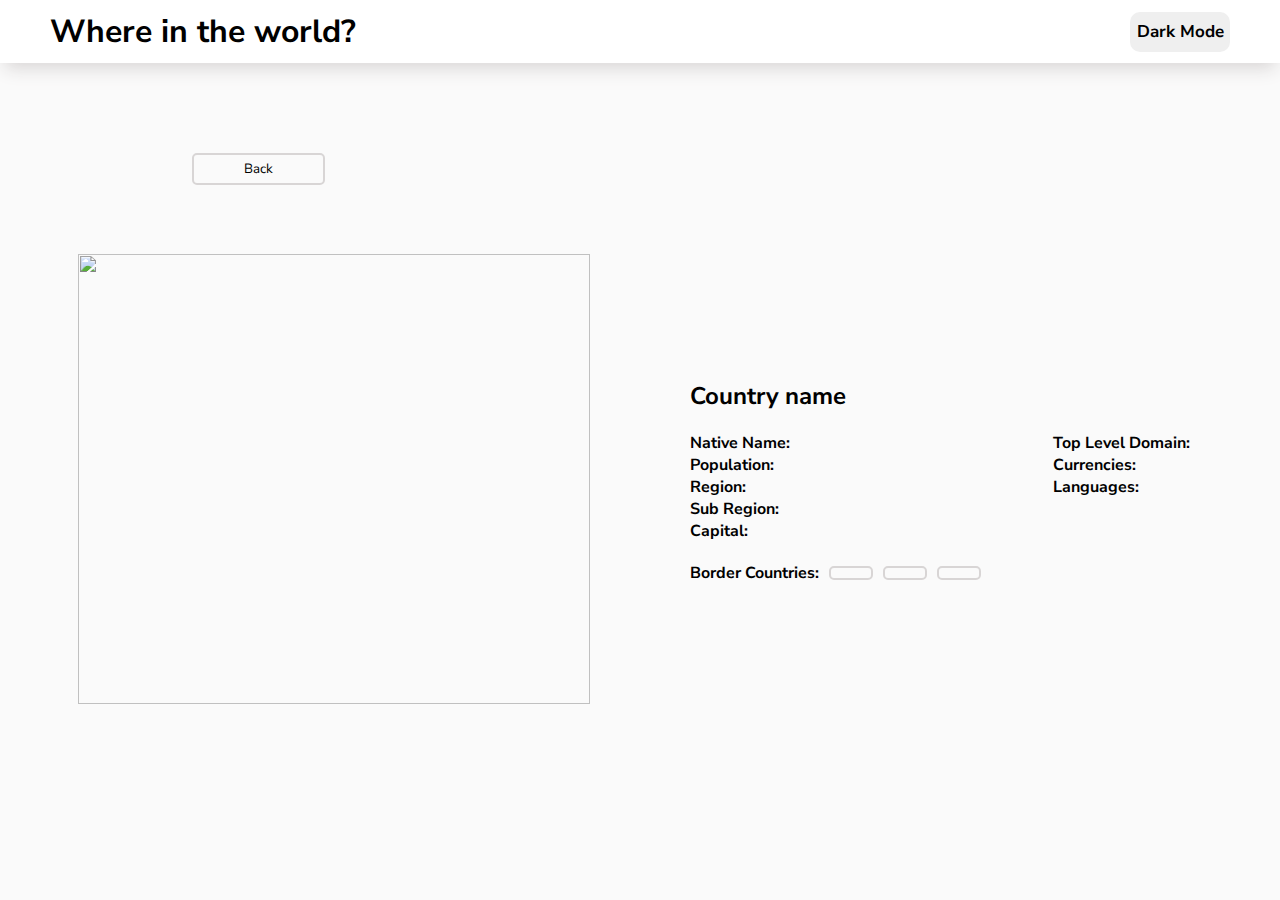
==== country.html @ fa60be7a "adding the first version" ====
<!DOCTYPE html>
<html lang="en">

<head>
    <meta charset="UTF-8">
    <meta http-equiv="X-UA-Compatible" content="IE=edge">
    <meta name="viewport" content="width=device-width, initial-scale=1.0">
    <link rel="preconnect" href="https://fonts.googleapis.com">
    <link rel="preconnect" href="https://fonts.gstatic.com" crossorigin>
    <link href="https://fonts.googleapis.com/css2?family=Nunito+Sans:wght@300&display=swap" rel="stylesheet">
    <link href="css/country.css" rel="stylesheet">
    <link href="css/light-mode.css" rel="stylesheet">
    
    <title>Document</title>

</head>

<body>
    <header>
        <h1>Where in the world?</h1>
        <button>Dark Mode</button>
    </header>
    <button id="back">Back</button>
    <main>
        <section>
            <img src="https://www.dickson-constant.com/medias/images/catalogue/api/m654-grey-680.jpg" />
        </section>
        <section class="description">
            <h2>Country name</h2>
            <div>
                <article class="list">
                    <ul type="none">
                        <li><b>Native Name: </b></li>
                        <li><b>Population: </b></li>
                        <li><b>Region: </b></li>
                        <li><b>Sub Region: </b></li>
                        <li><b>Capital: </b></li>
                    </ul>
                </article>
                <article class="list">
                    <ul type="none">
                        <li><b>Top Level Domain: </b></li>
                        <li><b>Currencies: </b></li>
                        <li><b>Languages: </b></li>
                    </ul>
                </article>
            </div>
            <nav>
                <h4>Border Countries: </h4>
                <button></button>
                <button></button>
                <button></button>
            </nav>
        </section>
    </main>
    <script src="./scripts/country.js"></script>
</body>

</html>
---- css/country.css ----
header {
  height: 7vh;
  padding: 0px 50px;
  display: -webkit-box;
  display: -ms-flexbox;
  display: flex;
  -webkit-box-orient: horizontal;
  -webkit-box-direction: normal;
      -ms-flex-direction: row;
          flex-direction: row;
  -webkit-box-align: center;
      -ms-flex-align: center;
          align-items: center;
  -webkit-box-pack: justify;
      -ms-flex-pack: justify;
          justify-content: space-between;
  width: 100%;
  position: relative;
  z-index: 10;
}

header button {
  border-width: 0;
  font-family: "Nunito Sans", sans-serif;
  font-weight: bolder;
  font-size: 17px;
  border-radius: 10px;
  height: 40px;
  width: 100px;
}

header button:hover {
  -webkit-transition: 0.5s;
  transition: 0.5s;
}

* {
  -webkit-box-sizing: border-box;
          box-sizing: border-box;
  margin: 0;
  padding: 0;
}

body {
  width: 100%;
  font-family: "Nunito Sans", sans-serif;
  background-color: #FAFAFA;
}

.dark-mode {
  background-color: #212E37;
  -webkit-box-shadow: 1px 1px 10px 5px #1F2E2D;
          box-shadow: 1px 1px 10px 5px #1F2E2D;
  color: #C4C8CE;
}

body .dark-mode {
  background-color: #2B3743;
}

img {
  width: 40vw;
  height: 50vh;
}

main {
  width: 100%;
  height: 93vh;
  display: -webkit-box;
  display: -ms-flexbox;
  display: flex;
  -webkit-box-pack: center;
      -ms-flex-pack: center;
          justify-content: center;
  -webkit-box-align: center;
      -ms-flex-align: center;
          align-items: center;
  gap: 100px;
}

main .description {
  display: -webkit-box;
  display: -ms-flexbox;
  display: flex;
  -webkit-box-orient: vertical;
  -webkit-box-direction: normal;
      -ms-flex-direction: column;
          flex-direction: column;
  gap: 20px;
}

main .description div {
  display: -webkit-box;
  display: -ms-flexbox;
  display: flex;
  width: 500px;
  -webkit-box-pack: justify;
      -ms-flex-pack: justify;
          justify-content: space-between;
  justify-items: space-between;
}

main .description nav {
  display: -webkit-inline-box;
  display: -ms-inline-flexbox;
  display: inline-flex;
  -webkit-box-align: center;
      -ms-flex-align: center;
          align-items: center;
  -webkit-box-pack: start;
      -ms-flex-pack: start;
          justify-content: flex-start;
  -ms-flex-wrap: wrap;
      flex-wrap: wrap;
  width: 40vw;
  gap: 10px;
}

main .description nav button {
  font-family: "Nunito Sans", sans-serif;
  background-color: #FAFAFA;
  border-radius: 5px;
  border-width: 2px;
  border-color: #d8d5d5;
  border-style: solid;
  padding: 5px 20px;
}

#back {
  position: absolute;
  margin: 10vh 15vw;
  font-family: "Nunito Sans", sans-serif;
  background-color: #FAFAFA;
  border-radius: 5px;
  border-width: 2px;
  border-color: #d8d5d5;
  border-style: solid;
  padding: 5px 50px;
}
/*# sourceMappingURL=country.css.map */
---- css/light-mode.css ----
body {
  background-color: #FAFAFA;
}

header {
  background-color: #FFFFFF;
  -webkit-box-shadow: 0px 10px 17px -5px #d8d5d5;
          box-shadow: 0px 10px 17px -5px #d8d5d5;
}

header button:hover {
  background-color: #2B3743;
  color: white;
}

body main .skeleton article {
  background-color: lightgrey;
}

section .cards {
  background-color: #FFFFFF;
  -webkit-box-shadow: 1px 1px 35px 7px #d8d5d5;
          box-shadow: 1px 1px 35px 7px #d8d5d5;
}

main form input {
  -webkit-box-shadow: 1px 1px 35px 5px #d8d5d5;
          box-shadow: 1px 1px 35px 5px #d8d5d5;
}

.menu select {
  -webkit-box-shadow: 1px 1px 35px 5px #d8d5d5;
          box-shadow: 1px 1px 35px 5px #d8d5d5;
}
/*# sourceMappingURL=light-mode.css.map */
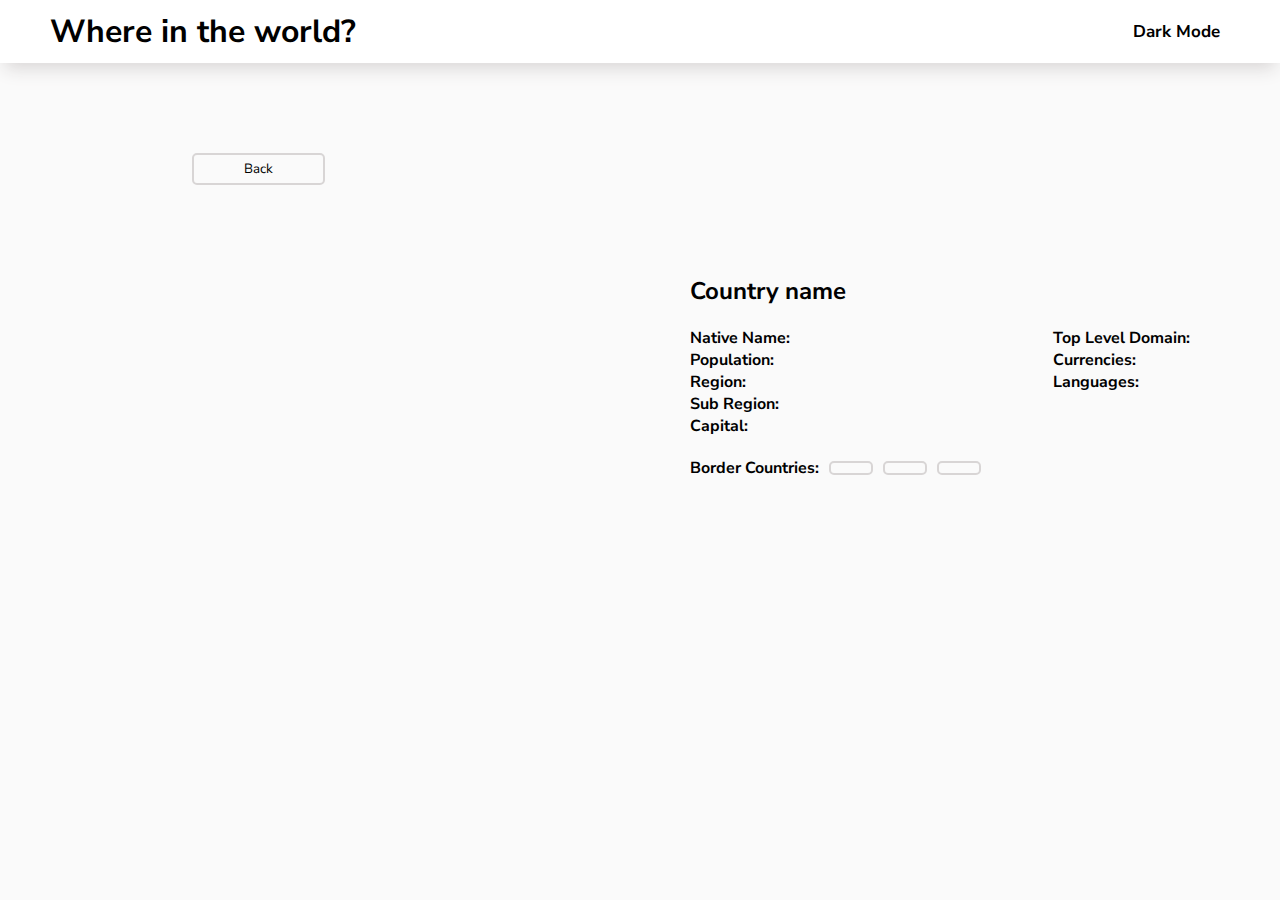
==== commit 1fbe6f17: "adding third version" ====
--- a/country.html
+++ b/country.html
@@ -10,20 +10,20 @@
     <link href="https://fonts.googleapis.com/css2?family=Nunito+Sans:wght@300&display=swap" rel="stylesheet">
     <link href="css/country.css" rel="stylesheet">
     <link href="css/light-mode.css" rel="stylesheet">
-    
-    <title>Document</title>
+    <title>Country</title>
 
 </head>
 
 <body>
+    <div id="styles"></div>
     <header>
-        <h1>Where in the world?</h1>
-        <button>Dark Mode</button>
+        <a class="title" href="index.html"><h1>Where in the world?</h1></a>
+        <button><span class="far fa-moon"></span>Dark Mode</button>
     </header>
-    <button id="back">Back</button>
+    <button id="back"><span class="fas fa-long-arrow-alt-left"></span>Back</button>
     <main>
         <section>
-            <img src="https://www.dickson-constant.com/medias/images/catalogue/api/m654-grey-680.jpg" />
+            <img class="animation"/>
         </section>
         <section class="description">
             <h2>Country name</h2>
@@ -53,7 +53,7 @@
             </nav>
         </section>
     </main>
-    <script src="./scripts/country.js"></script>
+    <script type="module" src="./scripts/country.js"></script>
 </body>
 
 </html>--- a/css/country.css
+++ b/css/country.css
@@ -1,3 +1,6156 @@
+/*!
+ * Font Awesome Free 5.15.4 by @fontawesome - https://fontawesome.com
+ * License - https://fontawesome.com/license/free (Icons: CC BY 4.0, Fonts: SIL OFL 1.1, Code: MIT License)
+ */
+.fa,
+.fas,
+.far,
+.fal,
+.fad,
+.fab {
+  -moz-osx-font-smoothing: grayscale;
+  -webkit-font-smoothing: antialiased;
+  display: inline-block;
+  font-style: normal;
+  font-variant: normal;
+  text-rendering: auto;
+  line-height: 1;
+}
+
+.fa-lg {
+  font-size: 1.33333em;
+  line-height: 0.75em;
+  vertical-align: -.0667em;
+}
+
+.fa-xs {
+  font-size: .75em;
+}
+
+.fa-sm {
+  font-size: .875em;
+}
+
+.fa-1x {
+  font-size: 1em;
+}
+
+.fa-2x {
+  font-size: 2em;
+}
+
+.fa-3x {
+  font-size: 3em;
+}
+
+.fa-4x {
+  font-size: 4em;
+}
+
+.fa-5x {
+  font-size: 5em;
+}
+
+.fa-6x {
+  font-size: 6em;
+}
+
+.fa-7x {
+  font-size: 7em;
+}
+
+.fa-8x {
+  font-size: 8em;
+}
+
+.fa-9x {
+  font-size: 9em;
+}
+
+.fa-10x {
+  font-size: 10em;
+}
+
+.fa-fw {
+  text-align: center;
+  width: 1.25em;
+}
+
+.fa-ul {
+  list-style-type: none;
+  margin-left: 2.5em;
+  padding-left: 0;
+}
+
+.fa-ul > li {
+  position: relative;
+}
+
+.fa-li {
+  left: -2em;
+  position: absolute;
+  text-align: center;
+  width: 2em;
+  line-height: inherit;
+}
+
+.fa-border {
+  border: solid 0.08em #eee;
+  border-radius: .1em;
+  padding: .2em .25em .15em;
+}
+
+.fa-pull-left {
+  float: left;
+}
+
+.fa-pull-right {
+  float: right;
+}
+
+.fa.fa-pull-left,
+.fas.fa-pull-left,
+.far.fa-pull-left,
+.fal.fa-pull-left,
+.fab.fa-pull-left {
+  margin-right: .3em;
+}
+
+.fa.fa-pull-right,
+.fas.fa-pull-right,
+.far.fa-pull-right,
+.fal.fa-pull-right,
+.fab.fa-pull-right {
+  margin-left: .3em;
+}
+
+.fa-spin {
+  -webkit-animation: fa-spin 2s infinite linear;
+          animation: fa-spin 2s infinite linear;
+}
+
+.fa-pulse {
+  -webkit-animation: fa-spin 1s infinite steps(8);
+          animation: fa-spin 1s infinite steps(8);
+}
+
+@-webkit-keyframes fa-spin {
+  0% {
+    -webkit-transform: rotate(0deg);
+            transform: rotate(0deg);
+  }
+  100% {
+    -webkit-transform: rotate(360deg);
+            transform: rotate(360deg);
+  }
+}
+
+@keyframes fa-spin {
+  0% {
+    -webkit-transform: rotate(0deg);
+            transform: rotate(0deg);
+  }
+  100% {
+    -webkit-transform: rotate(360deg);
+            transform: rotate(360deg);
+  }
+}
+
+.fa-rotate-90 {
+  -ms-filter: "progid:DXImageTransform.Microsoft.BasicImage(rotation=1)";
+  -webkit-transform: rotate(90deg);
+          transform: rotate(90deg);
+}
+
+.fa-rotate-180 {
+  -ms-filter: "progid:DXImageTransform.Microsoft.BasicImage(rotation=2)";
+  -webkit-transform: rotate(180deg);
+          transform: rotate(180deg);
+}
+
+.fa-rotate-270 {
+  -ms-filter: "progid:DXImageTransform.Microsoft.BasicImage(rotation=3)";
+  -webkit-transform: rotate(270deg);
+          transform: rotate(270deg);
+}
+
+.fa-flip-horizontal {
+  -ms-filter: "progid:DXImageTransform.Microsoft.BasicImage(rotation=0, mirror=1)";
+  -webkit-transform: scale(-1, 1);
+          transform: scale(-1, 1);
+}
+
+.fa-flip-vertical {
+  -ms-filter: "progid:DXImageTransform.Microsoft.BasicImage(rotation=2, mirror=1)";
+  -webkit-transform: scale(1, -1);
+          transform: scale(1, -1);
+}
+
+.fa-flip-both, .fa-flip-horizontal.fa-flip-vertical {
+  -ms-filter: "progid:DXImageTransform.Microsoft.BasicImage(rotation=2, mirror=1)";
+  -webkit-transform: scale(-1, -1);
+          transform: scale(-1, -1);
+}
+
+:root .fa-rotate-90,
+:root .fa-rotate-180,
+:root .fa-rotate-270,
+:root .fa-flip-horizontal,
+:root .fa-flip-vertical,
+:root .fa-flip-both {
+  -webkit-filter: none;
+          filter: none;
+}
+
+.fa-stack {
+  display: inline-block;
+  height: 2em;
+  line-height: 2em;
+  position: relative;
+  vertical-align: middle;
+  width: 2.5em;
+}
+
+.fa-stack-1x,
+.fa-stack-2x {
+  left: 0;
+  position: absolute;
+  text-align: center;
+  width: 100%;
+}
+
+.fa-stack-1x {
+  line-height: inherit;
+}
+
+.fa-stack-2x {
+  font-size: 2em;
+}
+
+.fa-inverse {
+  color: #fff;
+}
+
+/* Font Awesome uses the Unicode Private Use Area (PUA) to ensure screen
+readers do not read off random characters that represent icons */
+.fa-500px:before {
+  content: "\f26e";
+}
+
+.fa-accessible-icon:before {
+  content: "\f368";
+}
+
+.fa-accusoft:before {
+  content: "\f369";
+}
+
+.fa-acquisitions-incorporated:before {
+  content: "\f6af";
+}
+
+.fa-ad:before {
+  content: "\f641";
+}
+
+.fa-address-book:before {
+  content: "\f2b9";
+}
+
+.fa-address-card:before {
+  content: "\f2bb";
+}
+
+.fa-adjust:before {
+  content: "\f042";
+}
+
+.fa-adn:before {
+  content: "\f170";
+}
+
+.fa-adversal:before {
+  content: "\f36a";
+}
+
+.fa-affiliatetheme:before {
+  content: "\f36b";
+}
+
+.fa-air-freshener:before {
+  content: "\f5d0";
+}
+
+.fa-airbnb:before {
+  content: "\f834";
+}
+
+.fa-algolia:before {
+  content: "\f36c";
+}
+
+.fa-align-center:before {
+  content: "\f037";
+}
+
+.fa-align-justify:before {
+  content: "\f039";
+}
+
+.fa-align-left:before {
+  content: "\f036";
+}
+
+.fa-align-right:before {
+  content: "\f038";
+}
+
+.fa-alipay:before {
+  content: "\f642";
+}
+
+.fa-allergies:before {
+  content: "\f461";
+}
+
+.fa-amazon:before {
+  content: "\f270";
+}
+
+.fa-amazon-pay:before {
+  content: "\f42c";
+}
+
+.fa-ambulance:before {
+  content: "\f0f9";
+}
+
+.fa-american-sign-language-interpreting:before {
+  content: "\f2a3";
+}
+
+.fa-amilia:before {
+  content: "\f36d";
+}
+
+.fa-anchor:before {
+  content: "\f13d";
+}
+
+.fa-android:before {
+  content: "\f17b";
+}
+
+.fa-angellist:before {
+  content: "\f209";
+}
+
+.fa-angle-double-down:before {
+  content: "\f103";
+}
+
+.fa-angle-double-left:before {
+  content: "\f100";
+}
+
+.fa-angle-double-right:before {
+  content: "\f101";
+}
+
+.fa-angle-double-up:before {
+  content: "\f102";
+}
+
+.fa-angle-down:before {
+  content: "\f107";
+}
+
+.fa-angle-left:before {
+  content: "\f104";
+}
+
+.fa-angle-right:before {
+  content: "\f105";
+}
+
+.fa-angle-up:before {
+  content: "\f106";
+}
+
+.fa-angry:before {
+  content: "\f556";
+}
+
+.fa-angrycreative:before {
+  content: "\f36e";
+}
+
+.fa-angular:before {
+  content: "\f420";
+}
+
+.fa-ankh:before {
+  content: "\f644";
+}
+
+.fa-app-store:before {
+  content: "\f36f";
+}
+
+.fa-app-store-ios:before {
+  content: "\f370";
+}
+
+.fa-apper:before {
+  content: "\f371";
+}
+
+.fa-apple:before {
+  content: "\f179";
+}
+
+.fa-apple-alt:before {
+  content: "\f5d1";
+}
+
+.fa-apple-pay:before {
+  content: "\f415";
+}
+
+.fa-archive:before {
+  content: "\f187";
+}
+
+.fa-archway:before {
+  content: "\f557";
+}
+
+.fa-arrow-alt-circle-down:before {
+  content: "\f358";
+}
+
+.fa-arrow-alt-circle-left:before {
+  content: "\f359";
+}
+
+.fa-arrow-alt-circle-right:before {
+  content: "\f35a";
+}
+
+.fa-arrow-alt-circle-up:before {
+  content: "\f35b";
+}
+
+.fa-arrow-circle-down:before {
+  content: "\f0ab";
+}
+
+.fa-arrow-circle-left:before {
+  content: "\f0a8";
+}
+
+.fa-arrow-circle-right:before {
+  content: "\f0a9";
+}
+
+.fa-arrow-circle-up:before {
+  content: "\f0aa";
+}
+
+.fa-arrow-down:before {
+  content: "\f063";
+}
+
+.fa-arrow-left:before {
+  content: "\f060";
+}
+
+.fa-arrow-right:before {
+  content: "\f061";
+}
+
+.fa-arrow-up:before {
+  content: "\f062";
+}
+
+.fa-arrows-alt:before {
+  content: "\f0b2";
+}
+
+.fa-arrows-alt-h:before {
+  content: "\f337";
+}
+
+.fa-arrows-alt-v:before {
+  content: "\f338";
+}
+
+.fa-artstation:before {
+  content: "\f77a";
+}
+
+.fa-assistive-listening-systems:before {
+  content: "\f2a2";
+}
+
+.fa-asterisk:before {
+  content: "\f069";
+}
+
+.fa-asymmetrik:before {
+  content: "\f372";
+}
+
+.fa-at:before {
+  content: "\f1fa";
+}
+
+.fa-atlas:before {
+  content: "\f558";
+}
+
+.fa-atlassian:before {
+  content: "\f77b";
+}
+
+.fa-atom:before {
+  content: "\f5d2";
+}
+
+.fa-audible:before {
+  content: "\f373";
+}
+
+.fa-audio-description:before {
+  content: "\f29e";
+}
+
+.fa-autoprefixer:before {
+  content: "\f41c";
+}
+
+.fa-avianex:before {
+  content: "\f374";
+}
+
+.fa-aviato:before {
+  content: "\f421";
+}
+
+.fa-award:before {
+  content: "\f559";
+}
+
+.fa-aws:before {
+  content: "\f375";
+}
+
+.fa-baby:before {
+  content: "\f77c";
+}
+
+.fa-baby-carriage:before {
+  content: "\f77d";
+}
+
+.fa-backspace:before {
+  content: "\f55a";
+}
+
+.fa-backward:before {
+  content: "\f04a";
+}
+
+.fa-bacon:before {
+  content: "\f7e5";
+}
+
+.fa-bacteria:before {
+  content: "\e059";
+}
+
+.fa-bacterium:before {
+  content: "\e05a";
+}
+
+.fa-bahai:before {
+  content: "\f666";
+}
+
+.fa-balance-scale:before {
+  content: "\f24e";
+}
+
+.fa-balance-scale-left:before {
+  content: "\f515";
+}
+
+.fa-balance-scale-right:before {
+  content: "\f516";
+}
+
+.fa-ban:before {
+  content: "\f05e";
+}
+
+.fa-band-aid:before {
+  content: "\f462";
+}
+
+.fa-bandcamp:before {
+  content: "\f2d5";
+}
+
+.fa-barcode:before {
+  content: "\f02a";
+}
+
+.fa-bars:before {
+  content: "\f0c9";
+}
+
+.fa-baseball-ball:before {
+  content: "\f433";
+}
+
+.fa-basketball-ball:before {
+  content: "\f434";
+}
+
+.fa-bath:before {
+  content: "\f2cd";
+}
+
+.fa-battery-empty:before {
+  content: "\f244";
+}
+
+.fa-battery-full:before {
+  content: "\f240";
+}
+
+.fa-battery-half:before {
+  content: "\f242";
+}
+
+.fa-battery-quarter:before {
+  content: "\f243";
+}
+
+.fa-battery-three-quarters:before {
+  content: "\f241";
+}
+
+.fa-battle-net:before {
+  content: "\f835";
+}
+
+.fa-bed:before {
+  content: "\f236";
+}
+
+.fa-beer:before {
+  content: "\f0fc";
+}
+
+.fa-behance:before {
+  content: "\f1b4";
+}
+
+.fa-behance-square:before {
+  content: "\f1b5";
+}
+
+.fa-bell:before {
+  content: "\f0f3";
+}
+
+.fa-bell-slash:before {
+  content: "\f1f6";
+}
+
+.fa-bezier-curve:before {
+  content: "\f55b";
+}
+
+.fa-bible:before {
+  content: "\f647";
+}
+
+.fa-bicycle:before {
+  content: "\f206";
+}
+
+.fa-biking:before {
+  content: "\f84a";
+}
+
+.fa-bimobject:before {
+  content: "\f378";
+}
+
+.fa-binoculars:before {
+  content: "\f1e5";
+}
+
+.fa-biohazard:before {
+  content: "\f780";
+}
+
+.fa-birthday-cake:before {
+  content: "\f1fd";
+}
+
+.fa-bitbucket:before {
+  content: "\f171";
+}
+
+.fa-bitcoin:before {
+  content: "\f379";
+}
+
+.fa-bity:before {
+  content: "\f37a";
+}
+
+.fa-black-tie:before {
+  content: "\f27e";
+}
+
+.fa-blackberry:before {
+  content: "\f37b";
+}
+
+.fa-blender:before {
+  content: "\f517";
+}
+
+.fa-blender-phone:before {
+  content: "\f6b6";
+}
+
+.fa-blind:before {
+  content: "\f29d";
+}
+
+.fa-blog:before {
+  content: "\f781";
+}
+
+.fa-blogger:before {
+  content: "\f37c";
+}
+
+.fa-blogger-b:before {
+  content: "\f37d";
+}
+
+.fa-bluetooth:before {
+  content: "\f293";
+}
+
+.fa-bluetooth-b:before {
+  content: "\f294";
+}
+
+.fa-bold:before {
+  content: "\f032";
+}
+
+.fa-bolt:before {
+  content: "\f0e7";
+}
+
+.fa-bomb:before {
+  content: "\f1e2";
+}
+
+.fa-bone:before {
+  content: "\f5d7";
+}
+
+.fa-bong:before {
+  content: "\f55c";
+}
+
+.fa-book:before {
+  content: "\f02d";
+}
+
+.fa-book-dead:before {
+  content: "\f6b7";
+}
+
+.fa-book-medical:before {
+  content: "\f7e6";
+}
+
+.fa-book-open:before {
+  content: "\f518";
+}
+
+.fa-book-reader:before {
+  content: "\f5da";
+}
+
+.fa-bookmark:before {
+  content: "\f02e";
+}
+
+.fa-bootstrap:before {
+  content: "\f836";
+}
+
+.fa-border-all:before {
+  content: "\f84c";
+}
+
+.fa-border-none:before {
+  content: "\f850";
+}
+
+.fa-border-style:before {
+  content: "\f853";
+}
+
+.fa-bowling-ball:before {
+  content: "\f436";
+}
+
+.fa-box:before {
+  content: "\f466";
+}
+
+.fa-box-open:before {
+  content: "\f49e";
+}
+
+.fa-box-tissue:before {
+  content: "\e05b";
+}
+
+.fa-boxes:before {
+  content: "\f468";
+}
+
+.fa-braille:before {
+  content: "\f2a1";
+}
+
+.fa-brain:before {
+  content: "\f5dc";
+}
+
+.fa-bread-slice:before {
+  content: "\f7ec";
+}
+
+.fa-briefcase:before {
+  content: "\f0b1";
+}
+
+.fa-briefcase-medical:before {
+  content: "\f469";
+}
+
+.fa-broadcast-tower:before {
+  content: "\f519";
+}
+
+.fa-broom:before {
+  content: "\f51a";
+}
+
+.fa-brush:before {
+  content: "\f55d";
+}
+
+.fa-btc:before {
+  content: "\f15a";
+}
+
+.fa-buffer:before {
+  content: "\f837";
+}
+
+.fa-bug:before {
+  content: "\f188";
+}
+
+.fa-building:before {
+  content: "\f1ad";
+}
+
+.fa-bullhorn:before {
+  content: "\f0a1";
+}
+
+.fa-bullseye:before {
+  content: "\f140";
+}
+
+.fa-burn:before {
+  content: "\f46a";
+}
+
+.fa-buromobelexperte:before {
+  content: "\f37f";
+}
+
+.fa-bus:before {
+  content: "\f207";
+}
+
+.fa-bus-alt:before {
+  content: "\f55e";
+}
+
+.fa-business-time:before {
+  content: "\f64a";
+}
+
+.fa-buy-n-large:before {
+  content: "\f8a6";
+}
+
+.fa-buysellads:before {
+  content: "\f20d";
+}
+
+.fa-calculator:before {
+  content: "\f1ec";
+}
+
+.fa-calendar:before {
+  content: "\f133";
+}
+
+.fa-calendar-alt:before {
+  content: "\f073";
+}
+
+.fa-calendar-check:before {
+  content: "\f274";
+}
+
+.fa-calendar-day:before {
+  content: "\f783";
+}
+
+.fa-calendar-minus:before {
+  content: "\f272";
+}
+
+.fa-calendar-plus:before {
+  content: "\f271";
+}
+
+.fa-calendar-times:before {
+  content: "\f273";
+}
+
+.fa-calendar-week:before {
+  content: "\f784";
+}
+
+.fa-camera:before {
+  content: "\f030";
+}
+
+.fa-camera-retro:before {
+  content: "\f083";
+}
+
+.fa-campground:before {
+  content: "\f6bb";
+}
+
+.fa-canadian-maple-leaf:before {
+  content: "\f785";
+}
+
+.fa-candy-cane:before {
+  content: "\f786";
+}
+
+.fa-cannabis:before {
+  content: "\f55f";
+}
+
+.fa-capsules:before {
+  content: "\f46b";
+}
+
+.fa-car:before {
+  content: "\f1b9";
+}
+
+.fa-car-alt:before {
+  content: "\f5de";
+}
+
+.fa-car-battery:before {
+  content: "\f5df";
+}
+
+.fa-car-crash:before {
+  content: "\f5e1";
+}
+
+.fa-car-side:before {
+  content: "\f5e4";
+}
+
+.fa-caravan:before {
+  content: "\f8ff";
+}
+
+.fa-caret-down:before {
+  content: "\f0d7";
+}
+
+.fa-caret-left:before {
+  content: "\f0d9";
+}
+
+.fa-caret-right:before {
+  content: "\f0da";
+}
+
+.fa-caret-square-down:before {
+  content: "\f150";
+}
+
+.fa-caret-square-left:before {
+  content: "\f191";
+}
+
+.fa-caret-square-right:before {
+  content: "\f152";
+}
+
+.fa-caret-square-up:before {
+  content: "\f151";
+}
+
+.fa-caret-up:before {
+  content: "\f0d8";
+}
+
+.fa-carrot:before {
+  content: "\f787";
+}
+
+.fa-cart-arrow-down:before {
+  content: "\f218";
+}
+
+.fa-cart-plus:before {
+  content: "\f217";
+}
+
+.fa-cash-register:before {
+  content: "\f788";
+}
+
+.fa-cat:before {
+  content: "\f6be";
+}
+
+.fa-cc-amazon-pay:before {
+  content: "\f42d";
+}
+
+.fa-cc-amex:before {
+  content: "\f1f3";
+}
+
+.fa-cc-apple-pay:before {
+  content: "\f416";
+}
+
+.fa-cc-diners-club:before {
+  content: "\f24c";
+}
+
+.fa-cc-discover:before {
+  content: "\f1f2";
+}
+
+.fa-cc-jcb:before {
+  content: "\f24b";
+}
+
+.fa-cc-mastercard:before {
+  content: "\f1f1";
+}
+
+.fa-cc-paypal:before {
+  content: "\f1f4";
+}
+
+.fa-cc-stripe:before {
+  content: "\f1f5";
+}
+
+.fa-cc-visa:before {
+  content: "\f1f0";
+}
+
+.fa-centercode:before {
+  content: "\f380";
+}
+
+.fa-centos:before {
+  content: "\f789";
+}
+
+.fa-certificate:before {
+  content: "\f0a3";
+}
+
+.fa-chair:before {
+  content: "\f6c0";
+}
+
+.fa-chalkboard:before {
+  content: "\f51b";
+}
+
+.fa-chalkboard-teacher:before {
+  content: "\f51c";
+}
+
+.fa-charging-station:before {
+  content: "\f5e7";
+}
+
+.fa-chart-area:before {
+  content: "\f1fe";
+}
+
+.fa-chart-bar:before {
+  content: "\f080";
+}
+
+.fa-chart-line:before {
+  content: "\f201";
+}
+
+.fa-chart-pie:before {
+  content: "\f200";
+}
+
+.fa-check:before {
+  content: "\f00c";
+}
+
+.fa-check-circle:before {
+  content: "\f058";
+}
+
+.fa-check-double:before {
+  content: "\f560";
+}
+
+.fa-check-square:before {
+  content: "\f14a";
+}
+
+.fa-cheese:before {
+  content: "\f7ef";
+}
+
+.fa-chess:before {
+  content: "\f439";
+}
+
+.fa-chess-bishop:before {
+  content: "\f43a";
+}
+
+.fa-chess-board:before {
+  content: "\f43c";
+}
+
+.fa-chess-king:before {
+  content: "\f43f";
+}
+
+.fa-chess-knight:before {
+  content: "\f441";
+}
+
+.fa-chess-pawn:before {
+  content: "\f443";
+}
+
+.fa-chess-queen:before {
+  content: "\f445";
+}
+
+.fa-chess-rook:before {
+  content: "\f447";
+}
+
+.fa-chevron-circle-down:before {
+  content: "\f13a";
+}
+
+.fa-chevron-circle-left:before {
+  content: "\f137";
+}
+
+.fa-chevron-circle-right:before {
+  content: "\f138";
+}
+
+.fa-chevron-circle-up:before {
+  content: "\f139";
+}
+
+.fa-chevron-down:before {
+  content: "\f078";
+}
+
+.fa-chevron-left:before {
+  content: "\f053";
+}
+
+.fa-chevron-right:before {
+  content: "\f054";
+}
+
+.fa-chevron-up:before {
+  content: "\f077";
+}
+
+.fa-child:before {
+  content: "\f1ae";
+}
+
+.fa-chrome:before {
+  content: "\f268";
+}
+
+.fa-chromecast:before {
+  content: "\f838";
+}
+
+.fa-church:before {
+  content: "\f51d";
+}
+
+.fa-circle:before {
+  content: "\f111";
+}
+
+.fa-circle-notch:before {
+  content: "\f1ce";
+}
+
+.fa-city:before {
+  content: "\f64f";
+}
+
+.fa-clinic-medical:before {
+  content: "\f7f2";
+}
+
+.fa-clipboard:before {
+  content: "\f328";
+}
+
+.fa-clipboard-check:before {
+  content: "\f46c";
+}
+
+.fa-clipboard-list:before {
+  content: "\f46d";
+}
+
+.fa-clock:before {
+  content: "\f017";
+}
+
+.fa-clone:before {
+  content: "\f24d";
+}
+
+.fa-closed-captioning:before {
+  content: "\f20a";
+}
+
+.fa-cloud:before {
+  content: "\f0c2";
+}
+
+.fa-cloud-download-alt:before {
+  content: "\f381";
+}
+
+.fa-cloud-meatball:before {
+  content: "\f73b";
+}
+
+.fa-cloud-moon:before {
+  content: "\f6c3";
+}
+
+.fa-cloud-moon-rain:before {
+  content: "\f73c";
+}
+
+.fa-cloud-rain:before {
+  content: "\f73d";
+}
+
+.fa-cloud-showers-heavy:before {
+  content: "\f740";
+}
+
+.fa-cloud-sun:before {
+  content: "\f6c4";
+}
+
+.fa-cloud-sun-rain:before {
+  content: "\f743";
+}
+
+.fa-cloud-upload-alt:before {
+  content: "\f382";
+}
+
+.fa-cloudflare:before {
+  content: "\e07d";
+}
+
+.fa-cloudscale:before {
+  content: "\f383";
+}
+
+.fa-cloudsmith:before {
+  content: "\f384";
+}
+
+.fa-cloudversify:before {
+  content: "\f385";
+}
+
+.fa-cocktail:before {
+  content: "\f561";
+}
+
+.fa-code:before {
+  content: "\f121";
+}
+
+.fa-code-branch:before {
+  content: "\f126";
+}
+
+.fa-codepen:before {
+  content: "\f1cb";
+}
+
+.fa-codiepie:before {
+  content: "\f284";
+}
+
+.fa-coffee:before {
+  content: "\f0f4";
+}
+
+.fa-cog:before {
+  content: "\f013";
+}
+
+.fa-cogs:before {
+  content: "\f085";
+}
+
+.fa-coins:before {
+  content: "\f51e";
+}
+
+.fa-columns:before {
+  content: "\f0db";
+}
+
+.fa-comment:before {
+  content: "\f075";
+}
+
+.fa-comment-alt:before {
+  content: "\f27a";
+}
+
+.fa-comment-dollar:before {
+  content: "\f651";
+}
+
+.fa-comment-dots:before {
+  content: "\f4ad";
+}
+
+.fa-comment-medical:before {
+  content: "\f7f5";
+}
+
+.fa-comment-slash:before {
+  content: "\f4b3";
+}
+
+.fa-comments:before {
+  content: "\f086";
+}
+
+.fa-comments-dollar:before {
+  content: "\f653";
+}
+
+.fa-compact-disc:before {
+  content: "\f51f";
+}
+
+.fa-compass:before {
+  content: "\f14e";
+}
+
+.fa-compress:before {
+  content: "\f066";
+}
+
+.fa-compress-alt:before {
+  content: "\f422";
+}
+
+.fa-compress-arrows-alt:before {
+  content: "\f78c";
+}
+
+.fa-concierge-bell:before {
+  content: "\f562";
+}
+
+.fa-confluence:before {
+  content: "\f78d";
+}
+
+.fa-connectdevelop:before {
+  content: "\f20e";
+}
+
+.fa-contao:before {
+  content: "\f26d";
+}
+
+.fa-cookie:before {
+  content: "\f563";
+}
+
+.fa-cookie-bite:before {
+  content: "\f564";
+}
+
+.fa-copy:before {
+  content: "\f0c5";
+}
+
+.fa-copyright:before {
+  content: "\f1f9";
+}
+
+.fa-cotton-bureau:before {
+  content: "\f89e";
+}
+
+.fa-couch:before {
+  content: "\f4b8";
+}
+
+.fa-cpanel:before {
+  content: "\f388";
+}
+
+.fa-creative-commons:before {
+  content: "\f25e";
+}
+
+.fa-creative-commons-by:before {
+  content: "\f4e7";
+}
+
+.fa-creative-commons-nc:before {
+  content: "\f4e8";
+}
+
+.fa-creative-commons-nc-eu:before {
+  content: "\f4e9";
+}
+
+.fa-creative-commons-nc-jp:before {
+  content: "\f4ea";
+}
+
+.fa-creative-commons-nd:before {
+  content: "\f4eb";
+}
+
+.fa-creative-commons-pd:before {
+  content: "\f4ec";
+}
+
+.fa-creative-commons-pd-alt:before {
+  content: "\f4ed";
+}
+
+.fa-creative-commons-remix:before {
+  content: "\f4ee";
+}
+
+.fa-creative-commons-sa:before {
+  content: "\f4ef";
+}
+
+.fa-creative-commons-sampling:before {
+  content: "\f4f0";
+}
+
+.fa-creative-commons-sampling-plus:before {
+  content: "\f4f1";
+}
+
+.fa-creative-commons-share:before {
+  content: "\f4f2";
+}
+
+.fa-creative-commons-zero:before {
+  content: "\f4f3";
+}
+
+.fa-credit-card:before {
+  content: "\f09d";
+}
+
+.fa-critical-role:before {
+  content: "\f6c9";
+}
+
+.fa-crop:before {
+  content: "\f125";
+}
+
+.fa-crop-alt:before {
+  content: "\f565";
+}
+
+.fa-cross:before {
+  content: "\f654";
+}
+
+.fa-crosshairs:before {
+  content: "\f05b";
+}
+
+.fa-crow:before {
+  content: "\f520";
+}
+
+.fa-crown:before {
+  content: "\f521";
+}
+
+.fa-crutch:before {
+  content: "\f7f7";
+}
+
+.fa-css3:before {
+  content: "\f13c";
+}
+
+.fa-css3-alt:before {
+  content: "\f38b";
+}
+
+.fa-cube:before {
+  content: "\f1b2";
+}
+
+.fa-cubes:before {
+  content: "\f1b3";
+}
+
+.fa-cut:before {
+  content: "\f0c4";
+}
+
+.fa-cuttlefish:before {
+  content: "\f38c";
+}
+
+.fa-d-and-d:before {
+  content: "\f38d";
+}
+
+.fa-d-and-d-beyond:before {
+  content: "\f6ca";
+}
+
+.fa-dailymotion:before {
+  content: "\e052";
+}
+
+.fa-dashcube:before {
+  content: "\f210";
+}
+
+.fa-database:before {
+  content: "\f1c0";
+}
+
+.fa-deaf:before {
+  content: "\f2a4";
+}
+
+.fa-deezer:before {
+  content: "\e077";
+}
+
+.fa-delicious:before {
+  content: "\f1a5";
+}
+
+.fa-democrat:before {
+  content: "\f747";
+}
+
+.fa-deploydog:before {
+  content: "\f38e";
+}
+
+.fa-deskpro:before {
+  content: "\f38f";
+}
+
+.fa-desktop:before {
+  content: "\f108";
+}
+
+.fa-dev:before {
+  content: "\f6cc";
+}
+
+.fa-deviantart:before {
+  content: "\f1bd";
+}
+
+.fa-dharmachakra:before {
+  content: "\f655";
+}
+
+.fa-dhl:before {
+  content: "\f790";
+}
+
+.fa-diagnoses:before {
+  content: "\f470";
+}
+
+.fa-diaspora:before {
+  content: "\f791";
+}
+
+.fa-dice:before {
+  content: "\f522";
+}
+
+.fa-dice-d20:before {
+  content: "\f6cf";
+}
+
+.fa-dice-d6:before {
+  content: "\f6d1";
+}
+
+.fa-dice-five:before {
+  content: "\f523";
+}
+
+.fa-dice-four:before {
+  content: "\f524";
+}
+
+.fa-dice-one:before {
+  content: "\f525";
+}
+
+.fa-dice-six:before {
+  content: "\f526";
+}
+
+.fa-dice-three:before {
+  content: "\f527";
+}
+
+.fa-dice-two:before {
+  content: "\f528";
+}
+
+.fa-digg:before {
+  content: "\f1a6";
+}
+
+.fa-digital-ocean:before {
+  content: "\f391";
+}
+
+.fa-digital-tachograph:before {
+  content: "\f566";
+}
+
+.fa-directions:before {
+  content: "\f5eb";
+}
+
+.fa-discord:before {
+  content: "\f392";
+}
+
+.fa-discourse:before {
+  content: "\f393";
+}
+
+.fa-disease:before {
+  content: "\f7fa";
+}
+
+.fa-divide:before {
+  content: "\f529";
+}
+
+.fa-dizzy:before {
+  content: "\f567";
+}
+
+.fa-dna:before {
+  content: "\f471";
+}
+
+.fa-dochub:before {
+  content: "\f394";
+}
+
+.fa-docker:before {
+  content: "\f395";
+}
+
+.fa-dog:before {
+  content: "\f6d3";
+}
+
+.fa-dollar-sign:before {
+  content: "\f155";
+}
+
+.fa-dolly:before {
+  content: "\f472";
+}
+
+.fa-dolly-flatbed:before {
+  content: "\f474";
+}
+
+.fa-donate:before {
+  content: "\f4b9";
+}
+
+.fa-door-closed:before {
+  content: "\f52a";
+}
+
+.fa-door-open:before {
+  content: "\f52b";
+}
+
+.fa-dot-circle:before {
+  content: "\f192";
+}
+
+.fa-dove:before {
+  content: "\f4ba";
+}
+
+.fa-download:before {
+  content: "\f019";
+}
+
+.fa-draft2digital:before {
+  content: "\f396";
+}
+
+.fa-drafting-compass:before {
+  content: "\f568";
+}
+
+.fa-dragon:before {
+  content: "\f6d5";
+}
+
+.fa-draw-polygon:before {
+  content: "\f5ee";
+}
+
+.fa-dribbble:before {
+  content: "\f17d";
+}
+
+.fa-dribbble-square:before {
+  content: "\f397";
+}
+
+.fa-dropbox:before {
+  content: "\f16b";
+}
+
+.fa-drum:before {
+  content: "\f569";
+}
+
+.fa-drum-steelpan:before {
+  content: "\f56a";
+}
+
+.fa-drumstick-bite:before {
+  content: "\f6d7";
+}
+
+.fa-drupal:before {
+  content: "\f1a9";
+}
+
+.fa-dumbbell:before {
+  content: "\f44b";
+}
+
+.fa-dumpster:before {
+  content: "\f793";
+}
+
+.fa-dumpster-fire:before {
+  content: "\f794";
+}
+
+.fa-dungeon:before {
+  content: "\f6d9";
+}
+
+.fa-dyalog:before {
+  content: "\f399";
+}
+
+.fa-earlybirds:before {
+  content: "\f39a";
+}
+
+.fa-ebay:before {
+  content: "\f4f4";
+}
+
+.fa-edge:before {
+  content: "\f282";
+}
+
+.fa-edge-legacy:before {
+  content: "\e078";
+}
+
+.fa-edit:before {
+  content: "\f044";
+}
+
+.fa-egg:before {
+  content: "\f7fb";
+}
+
+.fa-eject:before {
+  content: "\f052";
+}
+
+.fa-elementor:before {
+  content: "\f430";
+}
+
+.fa-ellipsis-h:before {
+  content: "\f141";
+}
+
+.fa-ellipsis-v:before {
+  content: "\f142";
+}
+
+.fa-ello:before {
+  content: "\f5f1";
+}
+
+.fa-ember:before {
+  content: "\f423";
+}
+
+.fa-empire:before {
+  content: "\f1d1";
+}
+
+.fa-envelope:before {
+  content: "\f0e0";
+}
+
+.fa-envelope-open:before {
+  content: "\f2b6";
+}
+
+.fa-envelope-open-text:before {
+  content: "\f658";
+}
+
+.fa-envelope-square:before {
+  content: "\f199";
+}
+
+.fa-envira:before {
+  content: "\f299";
+}
+
+.fa-equals:before {
+  content: "\f52c";
+}
+
+.fa-eraser:before {
+  content: "\f12d";
+}
+
+.fa-erlang:before {
+  content: "\f39d";
+}
+
+.fa-ethereum:before {
+  content: "\f42e";
+}
+
+.fa-ethernet:before {
+  content: "\f796";
+}
+
+.fa-etsy:before {
+  content: "\f2d7";
+}
+
+.fa-euro-sign:before {
+  content: "\f153";
+}
+
+.fa-evernote:before {
+  content: "\f839";
+}
+
+.fa-exchange-alt:before {
+  content: "\f362";
+}
+
+.fa-exclamation:before {
+  content: "\f12a";
+}
+
+.fa-exclamation-circle:before {
+  content: "\f06a";
+}
+
+.fa-exclamation-triangle:before {
+  content: "\f071";
+}
+
+.fa-expand:before {
+  content: "\f065";
+}
+
+.fa-expand-alt:before {
+  content: "\f424";
+}
+
+.fa-expand-arrows-alt:before {
+  content: "\f31e";
+}
+
+.fa-expeditedssl:before {
+  content: "\f23e";
+}
+
+.fa-external-link-alt:before {
+  content: "\f35d";
+}
+
+.fa-external-link-square-alt:before {
+  content: "\f360";
+}
+
+.fa-eye:before {
+  content: "\f06e";
+}
+
+.fa-eye-dropper:before {
+  content: "\f1fb";
+}
+
+.fa-eye-slash:before {
+  content: "\f070";
+}
+
+.fa-facebook:before {
+  content: "\f09a";
+}
+
+.fa-facebook-f:before {
+  content: "\f39e";
+}
+
+.fa-facebook-messenger:before {
+  content: "\f39f";
+}
+
+.fa-facebook-square:before {
+  content: "\f082";
+}
+
+.fa-fan:before {
+  content: "\f863";
+}
+
+.fa-fantasy-flight-games:before {
+  content: "\f6dc";
+}
+
+.fa-fast-backward:before {
+  content: "\f049";
+}
+
+.fa-fast-forward:before {
+  content: "\f050";
+}
+
+.fa-faucet:before {
+  content: "\e005";
+}
+
+.fa-fax:before {
+  content: "\f1ac";
+}
+
+.fa-feather:before {
+  content: "\f52d";
+}
+
+.fa-feather-alt:before {
+  content: "\f56b";
+}
+
+.fa-fedex:before {
+  content: "\f797";
+}
+
+.fa-fedora:before {
+  content: "\f798";
+}
+
+.fa-female:before {
+  content: "\f182";
+}
+
+.fa-fighter-jet:before {
+  content: "\f0fb";
+}
+
+.fa-figma:before {
+  content: "\f799";
+}
+
+.fa-file:before {
+  content: "\f15b";
+}
+
+.fa-file-alt:before {
+  content: "\f15c";
+}
+
+.fa-file-archive:before {
+  content: "\f1c6";
+}
+
+.fa-file-audio:before {
+  content: "\f1c7";
+}
+
+.fa-file-code:before {
+  content: "\f1c9";
+}
+
+.fa-file-contract:before {
+  content: "\f56c";
+}
+
+.fa-file-csv:before {
+  content: "\f6dd";
+}
+
+.fa-file-download:before {
+  content: "\f56d";
+}
+
+.fa-file-excel:before {
+  content: "\f1c3";
+}
+
+.fa-file-export:before {
+  content: "\f56e";
+}
+
+.fa-file-image:before {
+  content: "\f1c5";
+}
+
+.fa-file-import:before {
+  content: "\f56f";
+}
+
+.fa-file-invoice:before {
+  content: "\f570";
+}
+
+.fa-file-invoice-dollar:before {
+  content: "\f571";
+}
+
+.fa-file-medical:before {
+  content: "\f477";
+}
+
+.fa-file-medical-alt:before {
+  content: "\f478";
+}
+
+.fa-file-pdf:before {
+  content: "\f1c1";
+}
+
+.fa-file-powerpoint:before {
+  content: "\f1c4";
+}
+
+.fa-file-prescription:before {
+  content: "\f572";
+}
+
+.fa-file-signature:before {
+  content: "\f573";
+}
+
+.fa-file-upload:before {
+  content: "\f574";
+}
+
+.fa-file-video:before {
+  content: "\f1c8";
+}
+
+.fa-file-word:before {
+  content: "\f1c2";
+}
+
+.fa-fill:before {
+  content: "\f575";
+}
+
+.fa-fill-drip:before {
+  content: "\f576";
+}
+
+.fa-film:before {
+  content: "\f008";
+}
+
+.fa-filter:before {
+  content: "\f0b0";
+}
+
+.fa-fingerprint:before {
+  content: "\f577";
+}
+
+.fa-fire:before {
+  content: "\f06d";
+}
+
+.fa-fire-alt:before {
+  content: "\f7e4";
+}
+
+.fa-fire-extinguisher:before {
+  content: "\f134";
+}
+
+.fa-firefox:before {
+  content: "\f269";
+}
+
+.fa-firefox-browser:before {
+  content: "\e007";
+}
+
+.fa-first-aid:before {
+  content: "\f479";
+}
+
+.fa-first-order:before {
+  content: "\f2b0";
+}
+
+.fa-first-order-alt:before {
+  content: "\f50a";
+}
+
+.fa-firstdraft:before {
+  content: "\f3a1";
+}
+
+.fa-fish:before {
+  content: "\f578";
+}
+
+.fa-fist-raised:before {
+  content: "\f6de";
+}
+
+.fa-flag:before {
+  content: "\f024";
+}
+
+.fa-flag-checkered:before {
+  content: "\f11e";
+}
+
+.fa-flag-usa:before {
+  content: "\f74d";
+}
+
+.fa-flask:before {
+  content: "\f0c3";
+}
+
+.fa-flickr:before {
+  content: "\f16e";
+}
+
+.fa-flipboard:before {
+  content: "\f44d";
+}
+
+.fa-flushed:before {
+  content: "\f579";
+}
+
+.fa-fly:before {
+  content: "\f417";
+}
+
+.fa-folder:before {
+  content: "\f07b";
+}
+
+.fa-folder-minus:before {
+  content: "\f65d";
+}
+
+.fa-folder-open:before {
+  content: "\f07c";
+}
+
+.fa-folder-plus:before {
+  content: "\f65e";
+}
+
+.fa-font:before {
+  content: "\f031";
+}
+
+.fa-font-awesome:before {
+  content: "\f2b4";
+}
+
+.fa-font-awesome-alt:before {
+  content: "\f35c";
+}
+
+.fa-font-awesome-flag:before {
+  content: "\f425";
+}
+
+.fa-font-awesome-logo-full:before {
+  content: "\f4e6";
+}
+
+.fa-fonticons:before {
+  content: "\f280";
+}
+
+.fa-fonticons-fi:before {
+  content: "\f3a2";
+}
+
+.fa-football-ball:before {
+  content: "\f44e";
+}
+
+.fa-fort-awesome:before {
+  content: "\f286";
+}
+
+.fa-fort-awesome-alt:before {
+  content: "\f3a3";
+}
+
+.fa-forumbee:before {
+  content: "\f211";
+}
+
+.fa-forward:before {
+  content: "\f04e";
+}
+
+.fa-foursquare:before {
+  content: "\f180";
+}
+
+.fa-free-code-camp:before {
+  content: "\f2c5";
+}
+
+.fa-freebsd:before {
+  content: "\f3a4";
+}
+
+.fa-frog:before {
+  content: "\f52e";
+}
+
+.fa-frown:before {
+  content: "\f119";
+}
+
+.fa-frown-open:before {
+  content: "\f57a";
+}
+
+.fa-fulcrum:before {
+  content: "\f50b";
+}
+
+.fa-funnel-dollar:before {
+  content: "\f662";
+}
+
+.fa-futbol:before {
+  content: "\f1e3";
+}
+
+.fa-galactic-republic:before {
+  content: "\f50c";
+}
+
+.fa-galactic-senate:before {
+  content: "\f50d";
+}
+
+.fa-gamepad:before {
+  content: "\f11b";
+}
+
+.fa-gas-pump:before {
+  content: "\f52f";
+}
+
+.fa-gavel:before {
+  content: "\f0e3";
+}
+
+.fa-gem:before {
+  content: "\f3a5";
+}
+
+.fa-genderless:before {
+  content: "\f22d";
+}
+
+.fa-get-pocket:before {
+  content: "\f265";
+}
+
+.fa-gg:before {
+  content: "\f260";
+}
+
+.fa-gg-circle:before {
+  content: "\f261";
+}
+
+.fa-ghost:before {
+  content: "\f6e2";
+}
+
+.fa-gift:before {
+  content: "\f06b";
+}
+
+.fa-gifts:before {
+  content: "\f79c";
+}
+
+.fa-git:before {
+  content: "\f1d3";
+}
+
+.fa-git-alt:before {
+  content: "\f841";
+}
+
+.fa-git-square:before {
+  content: "\f1d2";
+}
+
+.fa-github:before {
+  content: "\f09b";
+}
+
+.fa-github-alt:before {
+  content: "\f113";
+}
+
+.fa-github-square:before {
+  content: "\f092";
+}
+
+.fa-gitkraken:before {
+  content: "\f3a6";
+}
+
+.fa-gitlab:before {
+  content: "\f296";
+}
+
+.fa-gitter:before {
+  content: "\f426";
+}
+
+.fa-glass-cheers:before {
+  content: "\f79f";
+}
+
+.fa-glass-martini:before {
+  content: "\f000";
+}
+
+.fa-glass-martini-alt:before {
+  content: "\f57b";
+}
+
+.fa-glass-whiskey:before {
+  content: "\f7a0";
+}
+
+.fa-glasses:before {
+  content: "\f530";
+}
+
+.fa-glide:before {
+  content: "\f2a5";
+}
+
+.fa-glide-g:before {
+  content: "\f2a6";
+}
+
+.fa-globe:before {
+  content: "\f0ac";
+}
+
+.fa-globe-africa:before {
+  content: "\f57c";
+}
+
+.fa-globe-americas:before {
+  content: "\f57d";
+}
+
+.fa-globe-asia:before {
+  content: "\f57e";
+}
+
+.fa-globe-europe:before {
+  content: "\f7a2";
+}
+
+.fa-gofore:before {
+  content: "\f3a7";
+}
+
+.fa-golf-ball:before {
+  content: "\f450";
+}
+
+.fa-goodreads:before {
+  content: "\f3a8";
+}
+
+.fa-goodreads-g:before {
+  content: "\f3a9";
+}
+
+.fa-google:before {
+  content: "\f1a0";
+}
+
+.fa-google-drive:before {
+  content: "\f3aa";
+}
+
+.fa-google-pay:before {
+  content: "\e079";
+}
+
+.fa-google-play:before {
+  content: "\f3ab";
+}
+
+.fa-google-plus:before {
+  content: "\f2b3";
+}
+
+.fa-google-plus-g:before {
+  content: "\f0d5";
+}
+
+.fa-google-plus-square:before {
+  content: "\f0d4";
+}
+
+.fa-google-wallet:before {
+  content: "\f1ee";
+}
+
+.fa-gopuram:before {
+  content: "\f664";
+}
+
+.fa-graduation-cap:before {
+  content: "\f19d";
+}
+
+.fa-gratipay:before {
+  content: "\f184";
+}
+
+.fa-grav:before {
+  content: "\f2d6";
+}
+
+.fa-greater-than:before {
+  content: "\f531";
+}
+
+.fa-greater-than-equal:before {
+  content: "\f532";
+}
+
+.fa-grimace:before {
+  content: "\f57f";
+}
+
+.fa-grin:before {
+  content: "\f580";
+}
+
+.fa-grin-alt:before {
+  content: "\f581";
+}
+
+.fa-grin-beam:before {
+  content: "\f582";
+}
+
+.fa-grin-beam-sweat:before {
+  content: "\f583";
+}
+
+.fa-grin-hearts:before {
+  content: "\f584";
+}
+
+.fa-grin-squint:before {
+  content: "\f585";
+}
+
+.fa-grin-squint-tears:before {
+  content: "\f586";
+}
+
+.fa-grin-stars:before {
+  content: "\f587";
+}
+
+.fa-grin-tears:before {
+  content: "\f588";
+}
+
+.fa-grin-tongue:before {
+  content: "\f589";
+}
+
+.fa-grin-tongue-squint:before {
+  content: "\f58a";
+}
+
+.fa-grin-tongue-wink:before {
+  content: "\f58b";
+}
+
+.fa-grin-wink:before {
+  content: "\f58c";
+}
+
+.fa-grip-horizontal:before {
+  content: "\f58d";
+}
+
+.fa-grip-lines:before {
+  content: "\f7a4";
+}
+
+.fa-grip-lines-vertical:before {
+  content: "\f7a5";
+}
+
+.fa-grip-vertical:before {
+  content: "\f58e";
+}
+
+.fa-gripfire:before {
+  content: "\f3ac";
+}
+
+.fa-grunt:before {
+  content: "\f3ad";
+}
+
+.fa-guilded:before {
+  content: "\e07e";
+}
+
+.fa-guitar:before {
+  content: "\f7a6";
+}
+
+.fa-gulp:before {
+  content: "\f3ae";
+}
+
+.fa-h-square:before {
+  content: "\f0fd";
+}
+
+.fa-hacker-news:before {
+  content: "\f1d4";
+}
+
+.fa-hacker-news-square:before {
+  content: "\f3af";
+}
+
+.fa-hackerrank:before {
+  content: "\f5f7";
+}
+
+.fa-hamburger:before {
+  content: "\f805";
+}
+
+.fa-hammer:before {
+  content: "\f6e3";
+}
+
+.fa-hamsa:before {
+  content: "\f665";
+}
+
+.fa-hand-holding:before {
+  content: "\f4bd";
+}
+
+.fa-hand-holding-heart:before {
+  content: "\f4be";
+}
+
+.fa-hand-holding-medical:before {
+  content: "\e05c";
+}
+
+.fa-hand-holding-usd:before {
+  content: "\f4c0";
+}
+
+.fa-hand-holding-water:before {
+  content: "\f4c1";
+}
+
+.fa-hand-lizard:before {
+  content: "\f258";
+}
+
+.fa-hand-middle-finger:before {
+  content: "\f806";
+}
+
+.fa-hand-paper:before {
+  content: "\f256";
+}
+
+.fa-hand-peace:before {
+  content: "\f25b";
+}
+
+.fa-hand-point-down:before {
+  content: "\f0a7";
+}
+
+.fa-hand-point-left:before {
+  content: "\f0a5";
+}
+
+.fa-hand-point-right:before {
+  content: "\f0a4";
+}
+
+.fa-hand-point-up:before {
+  content: "\f0a6";
+}
+
+.fa-hand-pointer:before {
+  content: "\f25a";
+}
+
+.fa-hand-rock:before {
+  content: "\f255";
+}
+
+.fa-hand-scissors:before {
+  content: "\f257";
+}
+
+.fa-hand-sparkles:before {
+  content: "\e05d";
+}
+
+.fa-hand-spock:before {
+  content: "\f259";
+}
+
+.fa-hands:before {
+  content: "\f4c2";
+}
+
+.fa-hands-helping:before {
+  content: "\f4c4";
+}
+
+.fa-hands-wash:before {
+  content: "\e05e";
+}
+
+.fa-handshake:before {
+  content: "\f2b5";
+}
+
+.fa-handshake-alt-slash:before {
+  content: "\e05f";
+}
+
+.fa-handshake-slash:before {
+  content: "\e060";
+}
+
+.fa-hanukiah:before {
+  content: "\f6e6";
+}
+
+.fa-hard-hat:before {
+  content: "\f807";
+}
+
+.fa-hashtag:before {
+  content: "\f292";
+}
+
+.fa-hat-cowboy:before {
+  content: "\f8c0";
+}
+
+.fa-hat-cowboy-side:before {
+  content: "\f8c1";
+}
+
+.fa-hat-wizard:before {
+  content: "\f6e8";
+}
+
+.fa-hdd:before {
+  content: "\f0a0";
+}
+
+.fa-head-side-cough:before {
+  content: "\e061";
+}
+
+.fa-head-side-cough-slash:before {
+  content: "\e062";
+}
+
+.fa-head-side-mask:before {
+  content: "\e063";
+}
+
+.fa-head-side-virus:before {
+  content: "\e064";
+}
+
+.fa-heading:before {
+  content: "\f1dc";
+}
+
+.fa-headphones:before {
+  content: "\f025";
+}
+
+.fa-headphones-alt:before {
+  content: "\f58f";
+}
+
+.fa-headset:before {
+  content: "\f590";
+}
+
+.fa-heart:before {
+  content: "\f004";
+}
+
+.fa-heart-broken:before {
+  content: "\f7a9";
+}
+
+.fa-heartbeat:before {
+  content: "\f21e";
+}
+
+.fa-helicopter:before {
+  content: "\f533";
+}
+
+.fa-highlighter:before {
+  content: "\f591";
+}
+
+.fa-hiking:before {
+  content: "\f6ec";
+}
+
+.fa-hippo:before {
+  content: "\f6ed";
+}
+
+.fa-hips:before {
+  content: "\f452";
+}
+
+.fa-hire-a-helper:before {
+  content: "\f3b0";
+}
+
+.fa-history:before {
+  content: "\f1da";
+}
+
+.fa-hive:before {
+  content: "\e07f";
+}
+
+.fa-hockey-puck:before {
+  content: "\f453";
+}
+
+.fa-holly-berry:before {
+  content: "\f7aa";
+}
+
+.fa-home:before {
+  content: "\f015";
+}
+
+.fa-hooli:before {
+  content: "\f427";
+}
+
+.fa-hornbill:before {
+  content: "\f592";
+}
+
+.fa-horse:before {
+  content: "\f6f0";
+}
+
+.fa-horse-head:before {
+  content: "\f7ab";
+}
+
+.fa-hospital:before {
+  content: "\f0f8";
+}
+
+.fa-hospital-alt:before {
+  content: "\f47d";
+}
+
+.fa-hospital-symbol:before {
+  content: "\f47e";
+}
+
+.fa-hospital-user:before {
+  content: "\f80d";
+}
+
+.fa-hot-tub:before {
+  content: "\f593";
+}
+
+.fa-hotdog:before {
+  content: "\f80f";
+}
+
+.fa-hotel:before {
+  content: "\f594";
+}
+
+.fa-hotjar:before {
+  content: "\f3b1";
+}
+
+.fa-hourglass:before {
+  content: "\f254";
+}
+
+.fa-hourglass-end:before {
+  content: "\f253";
+}
+
+.fa-hourglass-half:before {
+  content: "\f252";
+}
+
+.fa-hourglass-start:before {
+  content: "\f251";
+}
+
+.fa-house-damage:before {
+  content: "\f6f1";
+}
+
+.fa-house-user:before {
+  content: "\e065";
+}
+
+.fa-houzz:before {
+  content: "\f27c";
+}
+
+.fa-hryvnia:before {
+  content: "\f6f2";
+}
+
+.fa-html5:before {
+  content: "\f13b";
+}
+
+.fa-hubspot:before {
+  content: "\f3b2";
+}
+
+.fa-i-cursor:before {
+  content: "\f246";
+}
+
+.fa-ice-cream:before {
+  content: "\f810";
+}
+
+.fa-icicles:before {
+  content: "\f7ad";
+}
+
+.fa-icons:before {
+  content: "\f86d";
+}
+
+.fa-id-badge:before {
+  content: "\f2c1";
+}
+
+.fa-id-card:before {
+  content: "\f2c2";
+}
+
+.fa-id-card-alt:before {
+  content: "\f47f";
+}
+
+.fa-ideal:before {
+  content: "\e013";
+}
+
+.fa-igloo:before {
+  content: "\f7ae";
+}
+
+.fa-image:before {
+  content: "\f03e";
+}
+
+.fa-images:before {
+  content: "\f302";
+}
+
+.fa-imdb:before {
+  content: "\f2d8";
+}
+
+.fa-inbox:before {
+  content: "\f01c";
+}
+
+.fa-indent:before {
+  content: "\f03c";
+}
+
+.fa-industry:before {
+  content: "\f275";
+}
+
+.fa-infinity:before {
+  content: "\f534";
+}
+
+.fa-info:before {
+  content: "\f129";
+}
+
+.fa-info-circle:before {
+  content: "\f05a";
+}
+
+.fa-innosoft:before {
+  content: "\e080";
+}
+
+.fa-instagram:before {
+  content: "\f16d";
+}
+
+.fa-instagram-square:before {
+  content: "\e055";
+}
+
+.fa-instalod:before {
+  content: "\e081";
+}
+
+.fa-intercom:before {
+  content: "\f7af";
+}
+
+.fa-internet-explorer:before {
+  content: "\f26b";
+}
+
+.fa-invision:before {
+  content: "\f7b0";
+}
+
+.fa-ioxhost:before {
+  content: "\f208";
+}
+
+.fa-italic:before {
+  content: "\f033";
+}
+
+.fa-itch-io:before {
+  content: "\f83a";
+}
+
+.fa-itunes:before {
+  content: "\f3b4";
+}
+
+.fa-itunes-note:before {
+  content: "\f3b5";
+}
+
+.fa-java:before {
+  content: "\f4e4";
+}
+
+.fa-jedi:before {
+  content: "\f669";
+}
+
+.fa-jedi-order:before {
+  content: "\f50e";
+}
+
+.fa-jenkins:before {
+  content: "\f3b6";
+}
+
+.fa-jira:before {
+  content: "\f7b1";
+}
+
+.fa-joget:before {
+  content: "\f3b7";
+}
+
+.fa-joint:before {
+  content: "\f595";
+}
+
+.fa-joomla:before {
+  content: "\f1aa";
+}
+
+.fa-journal-whills:before {
+  content: "\f66a";
+}
+
+.fa-js:before {
+  content: "\f3b8";
+}
+
+.fa-js-square:before {
+  content: "\f3b9";
+}
+
+.fa-jsfiddle:before {
+  content: "\f1cc";
+}
+
+.fa-kaaba:before {
+  content: "\f66b";
+}
+
+.fa-kaggle:before {
+  content: "\f5fa";
+}
+
+.fa-key:before {
+  content: "\f084";
+}
+
+.fa-keybase:before {
+  content: "\f4f5";
+}
+
+.fa-keyboard:before {
+  content: "\f11c";
+}
+
+.fa-keycdn:before {
+  content: "\f3ba";
+}
+
+.fa-khanda:before {
+  content: "\f66d";
+}
+
+.fa-kickstarter:before {
+  content: "\f3bb";
+}
+
+.fa-kickstarter-k:before {
+  content: "\f3bc";
+}
+
+.fa-kiss:before {
+  content: "\f596";
+}
+
+.fa-kiss-beam:before {
+  content: "\f597";
+}
+
+.fa-kiss-wink-heart:before {
+  content: "\f598";
+}
+
+.fa-kiwi-bird:before {
+  content: "\f535";
+}
+
+.fa-korvue:before {
+  content: "\f42f";
+}
+
+.fa-landmark:before {
+  content: "\f66f";
+}
+
+.fa-language:before {
+  content: "\f1ab";
+}
+
+.fa-laptop:before {
+  content: "\f109";
+}
+
+.fa-laptop-code:before {
+  content: "\f5fc";
+}
+
+.fa-laptop-house:before {
+  content: "\e066";
+}
+
+.fa-laptop-medical:before {
+  content: "\f812";
+}
+
+.fa-laravel:before {
+  content: "\f3bd";
+}
+
+.fa-lastfm:before {
+  content: "\f202";
+}
+
+.fa-lastfm-square:before {
+  content: "\f203";
+}
+
+.fa-laugh:before {
+  content: "\f599";
+}
+
+.fa-laugh-beam:before {
+  content: "\f59a";
+}
+
+.fa-laugh-squint:before {
+  content: "\f59b";
+}
+
+.fa-laugh-wink:before {
+  content: "\f59c";
+}
+
+.fa-layer-group:before {
+  content: "\f5fd";
+}
+
+.fa-leaf:before {
+  content: "\f06c";
+}
+
+.fa-leanpub:before {
+  content: "\f212";
+}
+
+.fa-lemon:before {
+  content: "\f094";
+}
+
+.fa-less:before {
+  content: "\f41d";
+}
+
+.fa-less-than:before {
+  content: "\f536";
+}
+
+.fa-less-than-equal:before {
+  content: "\f537";
+}
+
+.fa-level-down-alt:before {
+  content: "\f3be";
+}
+
+.fa-level-up-alt:before {
+  content: "\f3bf";
+}
+
+.fa-life-ring:before {
+  content: "\f1cd";
+}
+
+.fa-lightbulb:before {
+  content: "\f0eb";
+}
+
+.fa-line:before {
+  content: "\f3c0";
+}
+
+.fa-link:before {
+  content: "\f0c1";
+}
+
+.fa-linkedin:before {
+  content: "\f08c";
+}
+
+.fa-linkedin-in:before {
+  content: "\f0e1";
+}
+
+.fa-linode:before {
+  content: "\f2b8";
+}
+
+.fa-linux:before {
+  content: "\f17c";
+}
+
+.fa-lira-sign:before {
+  content: "\f195";
+}
+
+.fa-list:before {
+  content: "\f03a";
+}
+
+.fa-list-alt:before {
+  content: "\f022";
+}
+
+.fa-list-ol:before {
+  content: "\f0cb";
+}
+
+.fa-list-ul:before {
+  content: "\f0ca";
+}
+
+.fa-location-arrow:before {
+  content: "\f124";
+}
+
+.fa-lock:before {
+  content: "\f023";
+}
+
+.fa-lock-open:before {
+  content: "\f3c1";
+}
+
+.fa-long-arrow-alt-down:before {
+  content: "\f309";
+}
+
+.fa-long-arrow-alt-left:before {
+  content: "\f30a";
+}
+
+.fa-long-arrow-alt-right:before {
+  content: "\f30b";
+}
+
+.fa-long-arrow-alt-up:before {
+  content: "\f30c";
+}
+
+.fa-low-vision:before {
+  content: "\f2a8";
+}
+
+.fa-luggage-cart:before {
+  content: "\f59d";
+}
+
+.fa-lungs:before {
+  content: "\f604";
+}
+
+.fa-lungs-virus:before {
+  content: "\e067";
+}
+
+.fa-lyft:before {
+  content: "\f3c3";
+}
+
+.fa-magento:before {
+  content: "\f3c4";
+}
+
+.fa-magic:before {
+  content: "\f0d0";
+}
+
+.fa-magnet:before {
+  content: "\f076";
+}
+
+.fa-mail-bulk:before {
+  content: "\f674";
+}
+
+.fa-mailchimp:before {
+  content: "\f59e";
+}
+
+.fa-male:before {
+  content: "\f183";
+}
+
+.fa-mandalorian:before {
+  content: "\f50f";
+}
+
+.fa-map:before {
+  content: "\f279";
+}
+
+.fa-map-marked:before {
+  content: "\f59f";
+}
+
+.fa-map-marked-alt:before {
+  content: "\f5a0";
+}
+
+.fa-map-marker:before {
+  content: "\f041";
+}
+
+.fa-map-marker-alt:before {
+  content: "\f3c5";
+}
+
+.fa-map-pin:before {
+  content: "\f276";
+}
+
+.fa-map-signs:before {
+  content: "\f277";
+}
+
+.fa-markdown:before {
+  content: "\f60f";
+}
+
+.fa-marker:before {
+  content: "\f5a1";
+}
+
+.fa-mars:before {
+  content: "\f222";
+}
+
+.fa-mars-double:before {
+  content: "\f227";
+}
+
+.fa-mars-stroke:before {
+  content: "\f229";
+}
+
+.fa-mars-stroke-h:before {
+  content: "\f22b";
+}
+
+.fa-mars-stroke-v:before {
+  content: "\f22a";
+}
+
+.fa-mask:before {
+  content: "\f6fa";
+}
+
+.fa-mastodon:before {
+  content: "\f4f6";
+}
+
+.fa-maxcdn:before {
+  content: "\f136";
+}
+
+.fa-mdb:before {
+  content: "\f8ca";
+}
+
+.fa-medal:before {
+  content: "\f5a2";
+}
+
+.fa-medapps:before {
+  content: "\f3c6";
+}
+
+.fa-medium:before {
+  content: "\f23a";
+}
+
+.fa-medium-m:before {
+  content: "\f3c7";
+}
+
+.fa-medkit:before {
+  content: "\f0fa";
+}
+
+.fa-medrt:before {
+  content: "\f3c8";
+}
+
+.fa-meetup:before {
+  content: "\f2e0";
+}
+
+.fa-megaport:before {
+  content: "\f5a3";
+}
+
+.fa-meh:before {
+  content: "\f11a";
+}
+
+.fa-meh-blank:before {
+  content: "\f5a4";
+}
+
+.fa-meh-rolling-eyes:before {
+  content: "\f5a5";
+}
+
+.fa-memory:before {
+  content: "\f538";
+}
+
+.fa-mendeley:before {
+  content: "\f7b3";
+}
+
+.fa-menorah:before {
+  content: "\f676";
+}
+
+.fa-mercury:before {
+  content: "\f223";
+}
+
+.fa-meteor:before {
+  content: "\f753";
+}
+
+.fa-microblog:before {
+  content: "\e01a";
+}
+
+.fa-microchip:before {
+  content: "\f2db";
+}
+
+.fa-microphone:before {
+  content: "\f130";
+}
+
+.fa-microphone-alt:before {
+  content: "\f3c9";
+}
+
+.fa-microphone-alt-slash:before {
+  content: "\f539";
+}
+
+.fa-microphone-slash:before {
+  content: "\f131";
+}
+
+.fa-microscope:before {
+  content: "\f610";
+}
+
+.fa-microsoft:before {
+  content: "\f3ca";
+}
+
+.fa-minus:before {
+  content: "\f068";
+}
+
+.fa-minus-circle:before {
+  content: "\f056";
+}
+
+.fa-minus-square:before {
+  content: "\f146";
+}
+
+.fa-mitten:before {
+  content: "\f7b5";
+}
+
+.fa-mix:before {
+  content: "\f3cb";
+}
+
+.fa-mixcloud:before {
+  content: "\f289";
+}
+
+.fa-mixer:before {
+  content: "\e056";
+}
+
+.fa-mizuni:before {
+  content: "\f3cc";
+}
+
+.fa-mobile:before {
+  content: "\f10b";
+}
+
+.fa-mobile-alt:before {
+  content: "\f3cd";
+}
+
+.fa-modx:before {
+  content: "\f285";
+}
+
+.fa-monero:before {
+  content: "\f3d0";
+}
+
+.fa-money-bill:before {
+  content: "\f0d6";
+}
+
+.fa-money-bill-alt:before {
+  content: "\f3d1";
+}
+
+.fa-money-bill-wave:before {
+  content: "\f53a";
+}
+
+.fa-money-bill-wave-alt:before {
+  content: "\f53b";
+}
+
+.fa-money-check:before {
+  content: "\f53c";
+}
+
+.fa-money-check-alt:before {
+  content: "\f53d";
+}
+
+.fa-monument:before {
+  content: "\f5a6";
+}
+
+.fa-moon:before {
+  content: "\f186";
+}
+
+.fa-mortar-pestle:before {
+  content: "\f5a7";
+}
+
+.fa-mosque:before {
+  content: "\f678";
+}
+
+.fa-motorcycle:before {
+  content: "\f21c";
+}
+
+.fa-mountain:before {
+  content: "\f6fc";
+}
+
+.fa-mouse:before {
+  content: "\f8cc";
+}
+
+.fa-mouse-pointer:before {
+  content: "\f245";
+}
+
+.fa-mug-hot:before {
+  content: "\f7b6";
+}
+
+.fa-music:before {
+  content: "\f001";
+}
+
+.fa-napster:before {
+  content: "\f3d2";
+}
+
+.fa-neos:before {
+  content: "\f612";
+}
+
+.fa-network-wired:before {
+  content: "\f6ff";
+}
+
+.fa-neuter:before {
+  content: "\f22c";
+}
+
+.fa-newspaper:before {
+  content: "\f1ea";
+}
+
+.fa-nimblr:before {
+  content: "\f5a8";
+}
+
+.fa-node:before {
+  content: "\f419";
+}
+
+.fa-node-js:before {
+  content: "\f3d3";
+}
+
+.fa-not-equal:before {
+  content: "\f53e";
+}
+
+.fa-notes-medical:before {
+  content: "\f481";
+}
+
+.fa-npm:before {
+  content: "\f3d4";
+}
+
+.fa-ns8:before {
+  content: "\f3d5";
+}
+
+.fa-nutritionix:before {
+  content: "\f3d6";
+}
+
+.fa-object-group:before {
+  content: "\f247";
+}
+
+.fa-object-ungroup:before {
+  content: "\f248";
+}
+
+.fa-octopus-deploy:before {
+  content: "\e082";
+}
+
+.fa-odnoklassniki:before {
+  content: "\f263";
+}
+
+.fa-odnoklassniki-square:before {
+  content: "\f264";
+}
+
+.fa-oil-can:before {
+  content: "\f613";
+}
+
+.fa-old-republic:before {
+  content: "\f510";
+}
+
+.fa-om:before {
+  content: "\f679";
+}
+
+.fa-opencart:before {
+  content: "\f23d";
+}
+
+.fa-openid:before {
+  content: "\f19b";
+}
+
+.fa-opera:before {
+  content: "\f26a";
+}
+
+.fa-optin-monster:before {
+  content: "\f23c";
+}
+
+.fa-orcid:before {
+  content: "\f8d2";
+}
+
+.fa-osi:before {
+  content: "\f41a";
+}
+
+.fa-otter:before {
+  content: "\f700";
+}
+
+.fa-outdent:before {
+  content: "\f03b";
+}
+
+.fa-page4:before {
+  content: "\f3d7";
+}
+
+.fa-pagelines:before {
+  content: "\f18c";
+}
+
+.fa-pager:before {
+  content: "\f815";
+}
+
+.fa-paint-brush:before {
+  content: "\f1fc";
+}
+
+.fa-paint-roller:before {
+  content: "\f5aa";
+}
+
+.fa-palette:before {
+  content: "\f53f";
+}
+
+.fa-palfed:before {
+  content: "\f3d8";
+}
+
+.fa-pallet:before {
+  content: "\f482";
+}
+
+.fa-paper-plane:before {
+  content: "\f1d8";
+}
+
+.fa-paperclip:before {
+  content: "\f0c6";
+}
+
+.fa-parachute-box:before {
+  content: "\f4cd";
+}
+
+.fa-paragraph:before {
+  content: "\f1dd";
+}
+
+.fa-parking:before {
+  content: "\f540";
+}
+
+.fa-passport:before {
+  content: "\f5ab";
+}
+
+.fa-pastafarianism:before {
+  content: "\f67b";
+}
+
+.fa-paste:before {
+  content: "\f0ea";
+}
+
+.fa-patreon:before {
+  content: "\f3d9";
+}
+
+.fa-pause:before {
+  content: "\f04c";
+}
+
+.fa-pause-circle:before {
+  content: "\f28b";
+}
+
+.fa-paw:before {
+  content: "\f1b0";
+}
+
+.fa-paypal:before {
+  content: "\f1ed";
+}
+
+.fa-peace:before {
+  content: "\f67c";
+}
+
+.fa-pen:before {
+  content: "\f304";
+}
+
+.fa-pen-alt:before {
+  content: "\f305";
+}
+
+.fa-pen-fancy:before {
+  content: "\f5ac";
+}
+
+.fa-pen-nib:before {
+  content: "\f5ad";
+}
+
+.fa-pen-square:before {
+  content: "\f14b";
+}
+
+.fa-pencil-alt:before {
+  content: "\f303";
+}
+
+.fa-pencil-ruler:before {
+  content: "\f5ae";
+}
+
+.fa-penny-arcade:before {
+  content: "\f704";
+}
+
+.fa-people-arrows:before {
+  content: "\e068";
+}
+
+.fa-people-carry:before {
+  content: "\f4ce";
+}
+
+.fa-pepper-hot:before {
+  content: "\f816";
+}
+
+.fa-perbyte:before {
+  content: "\e083";
+}
+
+.fa-percent:before {
+  content: "\f295";
+}
+
+.fa-percentage:before {
+  content: "\f541";
+}
+
+.fa-periscope:before {
+  content: "\f3da";
+}
+
+.fa-person-booth:before {
+  content: "\f756";
+}
+
+.fa-phabricator:before {
+  content: "\f3db";
+}
+
+.fa-phoenix-framework:before {
+  content: "\f3dc";
+}
+
+.fa-phoenix-squadron:before {
+  content: "\f511";
+}
+
+.fa-phone:before {
+  content: "\f095";
+}
+
+.fa-phone-alt:before {
+  content: "\f879";
+}
+
+.fa-phone-slash:before {
+  content: "\f3dd";
+}
+
+.fa-phone-square:before {
+  content: "\f098";
+}
+
+.fa-phone-square-alt:before {
+  content: "\f87b";
+}
+
+.fa-phone-volume:before {
+  content: "\f2a0";
+}
+
+.fa-photo-video:before {
+  content: "\f87c";
+}
+
+.fa-php:before {
+  content: "\f457";
+}
+
+.fa-pied-piper:before {
+  content: "\f2ae";
+}
+
+.fa-pied-piper-alt:before {
+  content: "\f1a8";
+}
+
+.fa-pied-piper-hat:before {
+  content: "\f4e5";
+}
+
+.fa-pied-piper-pp:before {
+  content: "\f1a7";
+}
+
+.fa-pied-piper-square:before {
+  content: "\e01e";
+}
+
+.fa-piggy-bank:before {
+  content: "\f4d3";
+}
+
+.fa-pills:before {
+  content: "\f484";
+}
+
+.fa-pinterest:before {
+  content: "\f0d2";
+}
+
+.fa-pinterest-p:before {
+  content: "\f231";
+}
+
+.fa-pinterest-square:before {
+  content: "\f0d3";
+}
+
+.fa-pizza-slice:before {
+  content: "\f818";
+}
+
+.fa-place-of-worship:before {
+  content: "\f67f";
+}
+
+.fa-plane:before {
+  content: "\f072";
+}
+
+.fa-plane-arrival:before {
+  content: "\f5af";
+}
+
+.fa-plane-departure:before {
+  content: "\f5b0";
+}
+
+.fa-plane-slash:before {
+  content: "\e069";
+}
+
+.fa-play:before {
+  content: "\f04b";
+}
+
+.fa-play-circle:before {
+  content: "\f144";
+}
+
+.fa-playstation:before {
+  content: "\f3df";
+}
+
+.fa-plug:before {
+  content: "\f1e6";
+}
+
+.fa-plus:before {
+  content: "\f067";
+}
+
+.fa-plus-circle:before {
+  content: "\f055";
+}
+
+.fa-plus-square:before {
+  content: "\f0fe";
+}
+
+.fa-podcast:before {
+  content: "\f2ce";
+}
+
+.fa-poll:before {
+  content: "\f681";
+}
+
+.fa-poll-h:before {
+  content: "\f682";
+}
+
+.fa-poo:before {
+  content: "\f2fe";
+}
+
+.fa-poo-storm:before {
+  content: "\f75a";
+}
+
+.fa-poop:before {
+  content: "\f619";
+}
+
+.fa-portrait:before {
+  content: "\f3e0";
+}
+
+.fa-pound-sign:before {
+  content: "\f154";
+}
+
+.fa-power-off:before {
+  content: "\f011";
+}
+
+.fa-pray:before {
+  content: "\f683";
+}
+
+.fa-praying-hands:before {
+  content: "\f684";
+}
+
+.fa-prescription:before {
+  content: "\f5b1";
+}
+
+.fa-prescription-bottle:before {
+  content: "\f485";
+}
+
+.fa-prescription-bottle-alt:before {
+  content: "\f486";
+}
+
+.fa-print:before {
+  content: "\f02f";
+}
+
+.fa-procedures:before {
+  content: "\f487";
+}
+
+.fa-product-hunt:before {
+  content: "\f288";
+}
+
+.fa-project-diagram:before {
+  content: "\f542";
+}
+
+.fa-pump-medical:before {
+  content: "\e06a";
+}
+
+.fa-pump-soap:before {
+  content: "\e06b";
+}
+
+.fa-pushed:before {
+  content: "\f3e1";
+}
+
+.fa-puzzle-piece:before {
+  content: "\f12e";
+}
+
+.fa-python:before {
+  content: "\f3e2";
+}
+
+.fa-qq:before {
+  content: "\f1d6";
+}
+
+.fa-qrcode:before {
+  content: "\f029";
+}
+
+.fa-question:before {
+  content: "\f128";
+}
+
+.fa-question-circle:before {
+  content: "\f059";
+}
+
+.fa-quidditch:before {
+  content: "\f458";
+}
+
+.fa-quinscape:before {
+  content: "\f459";
+}
+
+.fa-quora:before {
+  content: "\f2c4";
+}
+
+.fa-quote-left:before {
+  content: "\f10d";
+}
+
+.fa-quote-right:before {
+  content: "\f10e";
+}
+
+.fa-quran:before {
+  content: "\f687";
+}
+
+.fa-r-project:before {
+  content: "\f4f7";
+}
+
+.fa-radiation:before {
+  content: "\f7b9";
+}
+
+.fa-radiation-alt:before {
+  content: "\f7ba";
+}
+
+.fa-rainbow:before {
+  content: "\f75b";
+}
+
+.fa-random:before {
+  content: "\f074";
+}
+
+.fa-raspberry-pi:before {
+  content: "\f7bb";
+}
+
+.fa-ravelry:before {
+  content: "\f2d9";
+}
+
+.fa-react:before {
+  content: "\f41b";
+}
+
+.fa-reacteurope:before {
+  content: "\f75d";
+}
+
+.fa-readme:before {
+  content: "\f4d5";
+}
+
+.fa-rebel:before {
+  content: "\f1d0";
+}
+
+.fa-receipt:before {
+  content: "\f543";
+}
+
+.fa-record-vinyl:before {
+  content: "\f8d9";
+}
+
+.fa-recycle:before {
+  content: "\f1b8";
+}
+
+.fa-red-river:before {
+  content: "\f3e3";
+}
+
+.fa-reddit:before {
+  content: "\f1a1";
+}
+
+.fa-reddit-alien:before {
+  content: "\f281";
+}
+
+.fa-reddit-square:before {
+  content: "\f1a2";
+}
+
+.fa-redhat:before {
+  content: "\f7bc";
+}
+
+.fa-redo:before {
+  content: "\f01e";
+}
+
+.fa-redo-alt:before {
+  content: "\f2f9";
+}
+
+.fa-registered:before {
+  content: "\f25d";
+}
+
+.fa-remove-format:before {
+  content: "\f87d";
+}
+
+.fa-renren:before {
+  content: "\f18b";
+}
+
+.fa-reply:before {
+  content: "\f3e5";
+}
+
+.fa-reply-all:before {
+  content: "\f122";
+}
+
+.fa-replyd:before {
+  content: "\f3e6";
+}
+
+.fa-republican:before {
+  content: "\f75e";
+}
+
+.fa-researchgate:before {
+  content: "\f4f8";
+}
+
+.fa-resolving:before {
+  content: "\f3e7";
+}
+
+.fa-restroom:before {
+  content: "\f7bd";
+}
+
+.fa-retweet:before {
+  content: "\f079";
+}
+
+.fa-rev:before {
+  content: "\f5b2";
+}
+
+.fa-ribbon:before {
+  content: "\f4d6";
+}
+
+.fa-ring:before {
+  content: "\f70b";
+}
+
+.fa-road:before {
+  content: "\f018";
+}
+
+.fa-robot:before {
+  content: "\f544";
+}
+
+.fa-rocket:before {
+  content: "\f135";
+}
+
+.fa-rocketchat:before {
+  content: "\f3e8";
+}
+
+.fa-rockrms:before {
+  content: "\f3e9";
+}
+
+.fa-route:before {
+  content: "\f4d7";
+}
+
+.fa-rss:before {
+  content: "\f09e";
+}
+
+.fa-rss-square:before {
+  content: "\f143";
+}
+
+.fa-ruble-sign:before {
+  content: "\f158";
+}
+
+.fa-ruler:before {
+  content: "\f545";
+}
+
+.fa-ruler-combined:before {
+  content: "\f546";
+}
+
+.fa-ruler-horizontal:before {
+  content: "\f547";
+}
+
+.fa-ruler-vertical:before {
+  content: "\f548";
+}
+
+.fa-running:before {
+  content: "\f70c";
+}
+
+.fa-rupee-sign:before {
+  content: "\f156";
+}
+
+.fa-rust:before {
+  content: "\e07a";
+}
+
+.fa-sad-cry:before {
+  content: "\f5b3";
+}
+
+.fa-sad-tear:before {
+  content: "\f5b4";
+}
+
+.fa-safari:before {
+  content: "\f267";
+}
+
+.fa-salesforce:before {
+  content: "\f83b";
+}
+
+.fa-sass:before {
+  content: "\f41e";
+}
+
+.fa-satellite:before {
+  content: "\f7bf";
+}
+
+.fa-satellite-dish:before {
+  content: "\f7c0";
+}
+
+.fa-save:before {
+  content: "\f0c7";
+}
+
+.fa-schlix:before {
+  content: "\f3ea";
+}
+
+.fa-school:before {
+  content: "\f549";
+}
+
+.fa-screwdriver:before {
+  content: "\f54a";
+}
+
+.fa-scribd:before {
+  content: "\f28a";
+}
+
+.fa-scroll:before {
+  content: "\f70e";
+}
+
+.fa-sd-card:before {
+  content: "\f7c2";
+}
+
+.fa-search:before {
+  content: "\f002";
+}
+
+.fa-search-dollar:before {
+  content: "\f688";
+}
+
+.fa-search-location:before {
+  content: "\f689";
+}
+
+.fa-search-minus:before {
+  content: "\f010";
+}
+
+.fa-search-plus:before {
+  content: "\f00e";
+}
+
+.fa-searchengin:before {
+  content: "\f3eb";
+}
+
+.fa-seedling:before {
+  content: "\f4d8";
+}
+
+.fa-sellcast:before {
+  content: "\f2da";
+}
+
+.fa-sellsy:before {
+  content: "\f213";
+}
+
+.fa-server:before {
+  content: "\f233";
+}
+
+.fa-servicestack:before {
+  content: "\f3ec";
+}
+
+.fa-shapes:before {
+  content: "\f61f";
+}
+
+.fa-share:before {
+  content: "\f064";
+}
+
+.fa-share-alt:before {
+  content: "\f1e0";
+}
+
+.fa-share-alt-square:before {
+  content: "\f1e1";
+}
+
+.fa-share-square:before {
+  content: "\f14d";
+}
+
+.fa-shekel-sign:before {
+  content: "\f20b";
+}
+
+.fa-shield-alt:before {
+  content: "\f3ed";
+}
+
+.fa-shield-virus:before {
+  content: "\e06c";
+}
+
+.fa-ship:before {
+  content: "\f21a";
+}
+
+.fa-shipping-fast:before {
+  content: "\f48b";
+}
+
+.fa-shirtsinbulk:before {
+  content: "\f214";
+}
+
+.fa-shoe-prints:before {
+  content: "\f54b";
+}
+
+.fa-shopify:before {
+  content: "\e057";
+}
+
+.fa-shopping-bag:before {
+  content: "\f290";
+}
+
+.fa-shopping-basket:before {
+  content: "\f291";
+}
+
+.fa-shopping-cart:before {
+  content: "\f07a";
+}
+
+.fa-shopware:before {
+  content: "\f5b5";
+}
+
+.fa-shower:before {
+  content: "\f2cc";
+}
+
+.fa-shuttle-van:before {
+  content: "\f5b6";
+}
+
+.fa-sign:before {
+  content: "\f4d9";
+}
+
+.fa-sign-in-alt:before {
+  content: "\f2f6";
+}
+
+.fa-sign-language:before {
+  content: "\f2a7";
+}
+
+.fa-sign-out-alt:before {
+  content: "\f2f5";
+}
+
+.fa-signal:before {
+  content: "\f012";
+}
+
+.fa-signature:before {
+  content: "\f5b7";
+}
+
+.fa-sim-card:before {
+  content: "\f7c4";
+}
+
+.fa-simplybuilt:before {
+  content: "\f215";
+}
+
+.fa-sink:before {
+  content: "\e06d";
+}
+
+.fa-sistrix:before {
+  content: "\f3ee";
+}
+
+.fa-sitemap:before {
+  content: "\f0e8";
+}
+
+.fa-sith:before {
+  content: "\f512";
+}
+
+.fa-skating:before {
+  content: "\f7c5";
+}
+
+.fa-sketch:before {
+  content: "\f7c6";
+}
+
+.fa-skiing:before {
+  content: "\f7c9";
+}
+
+.fa-skiing-nordic:before {
+  content: "\f7ca";
+}
+
+.fa-skull:before {
+  content: "\f54c";
+}
+
+.fa-skull-crossbones:before {
+  content: "\f714";
+}
+
+.fa-skyatlas:before {
+  content: "\f216";
+}
+
+.fa-skype:before {
+  content: "\f17e";
+}
+
+.fa-slack:before {
+  content: "\f198";
+}
+
+.fa-slack-hash:before {
+  content: "\f3ef";
+}
+
+.fa-slash:before {
+  content: "\f715";
+}
+
+.fa-sleigh:before {
+  content: "\f7cc";
+}
+
+.fa-sliders-h:before {
+  content: "\f1de";
+}
+
+.fa-slideshare:before {
+  content: "\f1e7";
+}
+
+.fa-smile:before {
+  content: "\f118";
+}
+
+.fa-smile-beam:before {
+  content: "\f5b8";
+}
+
+.fa-smile-wink:before {
+  content: "\f4da";
+}
+
+.fa-smog:before {
+  content: "\f75f";
+}
+
+.fa-smoking:before {
+  content: "\f48d";
+}
+
+.fa-smoking-ban:before {
+  content: "\f54d";
+}
+
+.fa-sms:before {
+  content: "\f7cd";
+}
+
+.fa-snapchat:before {
+  content: "\f2ab";
+}
+
+.fa-snapchat-ghost:before {
+  content: "\f2ac";
+}
+
+.fa-snapchat-square:before {
+  content: "\f2ad";
+}
+
+.fa-snowboarding:before {
+  content: "\f7ce";
+}
+
+.fa-snowflake:before {
+  content: "\f2dc";
+}
+
+.fa-snowman:before {
+  content: "\f7d0";
+}
+
+.fa-snowplow:before {
+  content: "\f7d2";
+}
+
+.fa-soap:before {
+  content: "\e06e";
+}
+
+.fa-socks:before {
+  content: "\f696";
+}
+
+.fa-solar-panel:before {
+  content: "\f5ba";
+}
+
+.fa-sort:before {
+  content: "\f0dc";
+}
+
+.fa-sort-alpha-down:before {
+  content: "\f15d";
+}
+
+.fa-sort-alpha-down-alt:before {
+  content: "\f881";
+}
+
+.fa-sort-alpha-up:before {
+  content: "\f15e";
+}
+
+.fa-sort-alpha-up-alt:before {
+  content: "\f882";
+}
+
+.fa-sort-amount-down:before {
+  content: "\f160";
+}
+
+.fa-sort-amount-down-alt:before {
+  content: "\f884";
+}
+
+.fa-sort-amount-up:before {
+  content: "\f161";
+}
+
+.fa-sort-amount-up-alt:before {
+  content: "\f885";
+}
+
+.fa-sort-down:before {
+  content: "\f0dd";
+}
+
+.fa-sort-numeric-down:before {
+  content: "\f162";
+}
+
+.fa-sort-numeric-down-alt:before {
+  content: "\f886";
+}
+
+.fa-sort-numeric-up:before {
+  content: "\f163";
+}
+
+.fa-sort-numeric-up-alt:before {
+  content: "\f887";
+}
+
+.fa-sort-up:before {
+  content: "\f0de";
+}
+
+.fa-soundcloud:before {
+  content: "\f1be";
+}
+
+.fa-sourcetree:before {
+  content: "\f7d3";
+}
+
+.fa-spa:before {
+  content: "\f5bb";
+}
+
+.fa-space-shuttle:before {
+  content: "\f197";
+}
+
+.fa-speakap:before {
+  content: "\f3f3";
+}
+
+.fa-speaker-deck:before {
+  content: "\f83c";
+}
+
+.fa-spell-check:before {
+  content: "\f891";
+}
+
+.fa-spider:before {
+  content: "\f717";
+}
+
+.fa-spinner:before {
+  content: "\f110";
+}
+
+.fa-splotch:before {
+  content: "\f5bc";
+}
+
+.fa-spotify:before {
+  content: "\f1bc";
+}
+
+.fa-spray-can:before {
+  content: "\f5bd";
+}
+
+.fa-square:before {
+  content: "\f0c8";
+}
+
+.fa-square-full:before {
+  content: "\f45c";
+}
+
+.fa-square-root-alt:before {
+  content: "\f698";
+}
+
+.fa-squarespace:before {
+  content: "\f5be";
+}
+
+.fa-stack-exchange:before {
+  content: "\f18d";
+}
+
+.fa-stack-overflow:before {
+  content: "\f16c";
+}
+
+.fa-stackpath:before {
+  content: "\f842";
+}
+
+.fa-stamp:before {
+  content: "\f5bf";
+}
+
+.fa-star:before {
+  content: "\f005";
+}
+
+.fa-star-and-crescent:before {
+  content: "\f699";
+}
+
+.fa-star-half:before {
+  content: "\f089";
+}
+
+.fa-star-half-alt:before {
+  content: "\f5c0";
+}
+
+.fa-star-of-david:before {
+  content: "\f69a";
+}
+
+.fa-star-of-life:before {
+  content: "\f621";
+}
+
+.fa-staylinked:before {
+  content: "\f3f5";
+}
+
+.fa-steam:before {
+  content: "\f1b6";
+}
+
+.fa-steam-square:before {
+  content: "\f1b7";
+}
+
+.fa-steam-symbol:before {
+  content: "\f3f6";
+}
+
+.fa-step-backward:before {
+  content: "\f048";
+}
+
+.fa-step-forward:before {
+  content: "\f051";
+}
+
+.fa-stethoscope:before {
+  content: "\f0f1";
+}
+
+.fa-sticker-mule:before {
+  content: "\f3f7";
+}
+
+.fa-sticky-note:before {
+  content: "\f249";
+}
+
+.fa-stop:before {
+  content: "\f04d";
+}
+
+.fa-stop-circle:before {
+  content: "\f28d";
+}
+
+.fa-stopwatch:before {
+  content: "\f2f2";
+}
+
+.fa-stopwatch-20:before {
+  content: "\e06f";
+}
+
+.fa-store:before {
+  content: "\f54e";
+}
+
+.fa-store-alt:before {
+  content: "\f54f";
+}
+
+.fa-store-alt-slash:before {
+  content: "\e070";
+}
+
+.fa-store-slash:before {
+  content: "\e071";
+}
+
+.fa-strava:before {
+  content: "\f428";
+}
+
+.fa-stream:before {
+  content: "\f550";
+}
+
+.fa-street-view:before {
+  content: "\f21d";
+}
+
+.fa-strikethrough:before {
+  content: "\f0cc";
+}
+
+.fa-stripe:before {
+  content: "\f429";
+}
+
+.fa-stripe-s:before {
+  content: "\f42a";
+}
+
+.fa-stroopwafel:before {
+  content: "\f551";
+}
+
+.fa-studiovinari:before {
+  content: "\f3f8";
+}
+
+.fa-stumbleupon:before {
+  content: "\f1a4";
+}
+
+.fa-stumbleupon-circle:before {
+  content: "\f1a3";
+}
+
+.fa-subscript:before {
+  content: "\f12c";
+}
+
+.fa-subway:before {
+  content: "\f239";
+}
+
+.fa-suitcase:before {
+  content: "\f0f2";
+}
+
+.fa-suitcase-rolling:before {
+  content: "\f5c1";
+}
+
+.fa-sun:before {
+  content: "\f185";
+}
+
+.fa-superpowers:before {
+  content: "\f2dd";
+}
+
+.fa-superscript:before {
+  content: "\f12b";
+}
+
+.fa-supple:before {
+  content: "\f3f9";
+}
+
+.fa-surprise:before {
+  content: "\f5c2";
+}
+
+.fa-suse:before {
+  content: "\f7d6";
+}
+
+.fa-swatchbook:before {
+  content: "\f5c3";
+}
+
+.fa-swift:before {
+  content: "\f8e1";
+}
+
+.fa-swimmer:before {
+  content: "\f5c4";
+}
+
+.fa-swimming-pool:before {
+  content: "\f5c5";
+}
+
+.fa-symfony:before {
+  content: "\f83d";
+}
+
+.fa-synagogue:before {
+  content: "\f69b";
+}
+
+.fa-sync:before {
+  content: "\f021";
+}
+
+.fa-sync-alt:before {
+  content: "\f2f1";
+}
+
+.fa-syringe:before {
+  content: "\f48e";
+}
+
+.fa-table:before {
+  content: "\f0ce";
+}
+
+.fa-table-tennis:before {
+  content: "\f45d";
+}
+
+.fa-tablet:before {
+  content: "\f10a";
+}
+
+.fa-tablet-alt:before {
+  content: "\f3fa";
+}
+
+.fa-tablets:before {
+  content: "\f490";
+}
+
+.fa-tachometer-alt:before {
+  content: "\f3fd";
+}
+
+.fa-tag:before {
+  content: "\f02b";
+}
+
+.fa-tags:before {
+  content: "\f02c";
+}
+
+.fa-tape:before {
+  content: "\f4db";
+}
+
+.fa-tasks:before {
+  content: "\f0ae";
+}
+
+.fa-taxi:before {
+  content: "\f1ba";
+}
+
+.fa-teamspeak:before {
+  content: "\f4f9";
+}
+
+.fa-teeth:before {
+  content: "\f62e";
+}
+
+.fa-teeth-open:before {
+  content: "\f62f";
+}
+
+.fa-telegram:before {
+  content: "\f2c6";
+}
+
+.fa-telegram-plane:before {
+  content: "\f3fe";
+}
+
+.fa-temperature-high:before {
+  content: "\f769";
+}
+
+.fa-temperature-low:before {
+  content: "\f76b";
+}
+
+.fa-tencent-weibo:before {
+  content: "\f1d5";
+}
+
+.fa-tenge:before {
+  content: "\f7d7";
+}
+
+.fa-terminal:before {
+  content: "\f120";
+}
+
+.fa-text-height:before {
+  content: "\f034";
+}
+
+.fa-text-width:before {
+  content: "\f035";
+}
+
+.fa-th:before {
+  content: "\f00a";
+}
+
+.fa-th-large:before {
+  content: "\f009";
+}
+
+.fa-th-list:before {
+  content: "\f00b";
+}
+
+.fa-the-red-yeti:before {
+  content: "\f69d";
+}
+
+.fa-theater-masks:before {
+  content: "\f630";
+}
+
+.fa-themeco:before {
+  content: "\f5c6";
+}
+
+.fa-themeisle:before {
+  content: "\f2b2";
+}
+
+.fa-thermometer:before {
+  content: "\f491";
+}
+
+.fa-thermometer-empty:before {
+  content: "\f2cb";
+}
+
+.fa-thermometer-full:before {
+  content: "\f2c7";
+}
+
+.fa-thermometer-half:before {
+  content: "\f2c9";
+}
+
+.fa-thermometer-quarter:before {
+  content: "\f2ca";
+}
+
+.fa-thermometer-three-quarters:before {
+  content: "\f2c8";
+}
+
+.fa-think-peaks:before {
+  content: "\f731";
+}
+
+.fa-thumbs-down:before {
+  content: "\f165";
+}
+
+.fa-thumbs-up:before {
+  content: "\f164";
+}
+
+.fa-thumbtack:before {
+  content: "\f08d";
+}
+
+.fa-ticket-alt:before {
+  content: "\f3ff";
+}
+
+.fa-tiktok:before {
+  content: "\e07b";
+}
+
+.fa-times:before {
+  content: "\f00d";
+}
+
+.fa-times-circle:before {
+  content: "\f057";
+}
+
+.fa-tint:before {
+  content: "\f043";
+}
+
+.fa-tint-slash:before {
+  content: "\f5c7";
+}
+
+.fa-tired:before {
+  content: "\f5c8";
+}
+
+.fa-toggle-off:before {
+  content: "\f204";
+}
+
+.fa-toggle-on:before {
+  content: "\f205";
+}
+
+.fa-toilet:before {
+  content: "\f7d8";
+}
+
+.fa-toilet-paper:before {
+  content: "\f71e";
+}
+
+.fa-toilet-paper-slash:before {
+  content: "\e072";
+}
+
+.fa-toolbox:before {
+  content: "\f552";
+}
+
+.fa-tools:before {
+  content: "\f7d9";
+}
+
+.fa-tooth:before {
+  content: "\f5c9";
+}
+
+.fa-torah:before {
+  content: "\f6a0";
+}
+
+.fa-torii-gate:before {
+  content: "\f6a1";
+}
+
+.fa-tractor:before {
+  content: "\f722";
+}
+
+.fa-trade-federation:before {
+  content: "\f513";
+}
+
+.fa-trademark:before {
+  content: "\f25c";
+}
+
+.fa-traffic-light:before {
+  content: "\f637";
+}
+
+.fa-trailer:before {
+  content: "\e041";
+}
+
+.fa-train:before {
+  content: "\f238";
+}
+
+.fa-tram:before {
+  content: "\f7da";
+}
+
+.fa-transgender:before {
+  content: "\f224";
+}
+
+.fa-transgender-alt:before {
+  content: "\f225";
+}
+
+.fa-trash:before {
+  content: "\f1f8";
+}
+
+.fa-trash-alt:before {
+  content: "\f2ed";
+}
+
+.fa-trash-restore:before {
+  content: "\f829";
+}
+
+.fa-trash-restore-alt:before {
+  content: "\f82a";
+}
+
+.fa-tree:before {
+  content: "\f1bb";
+}
+
+.fa-trello:before {
+  content: "\f181";
+}
+
+.fa-trophy:before {
+  content: "\f091";
+}
+
+.fa-truck:before {
+  content: "\f0d1";
+}
+
+.fa-truck-loading:before {
+  content: "\f4de";
+}
+
+.fa-truck-monster:before {
+  content: "\f63b";
+}
+
+.fa-truck-moving:before {
+  content: "\f4df";
+}
+
+.fa-truck-pickup:before {
+  content: "\f63c";
+}
+
+.fa-tshirt:before {
+  content: "\f553";
+}
+
+.fa-tty:before {
+  content: "\f1e4";
+}
+
+.fa-tumblr:before {
+  content: "\f173";
+}
+
+.fa-tumblr-square:before {
+  content: "\f174";
+}
+
+.fa-tv:before {
+  content: "\f26c";
+}
+
+.fa-twitch:before {
+  content: "\f1e8";
+}
+
+.fa-twitter:before {
+  content: "\f099";
+}
+
+.fa-twitter-square:before {
+  content: "\f081";
+}
+
+.fa-typo3:before {
+  content: "\f42b";
+}
+
+.fa-uber:before {
+  content: "\f402";
+}
+
+.fa-ubuntu:before {
+  content: "\f7df";
+}
+
+.fa-uikit:before {
+  content: "\f403";
+}
+
+.fa-umbraco:before {
+  content: "\f8e8";
+}
+
+.fa-umbrella:before {
+  content: "\f0e9";
+}
+
+.fa-umbrella-beach:before {
+  content: "\f5ca";
+}
+
+.fa-uncharted:before {
+  content: "\e084";
+}
+
+.fa-underline:before {
+  content: "\f0cd";
+}
+
+.fa-undo:before {
+  content: "\f0e2";
+}
+
+.fa-undo-alt:before {
+  content: "\f2ea";
+}
+
+.fa-uniregistry:before {
+  content: "\f404";
+}
+
+.fa-unity:before {
+  content: "\e049";
+}
+
+.fa-universal-access:before {
+  content: "\f29a";
+}
+
+.fa-university:before {
+  content: "\f19c";
+}
+
+.fa-unlink:before {
+  content: "\f127";
+}
+
+.fa-unlock:before {
+  content: "\f09c";
+}
+
+.fa-unlock-alt:before {
+  content: "\f13e";
+}
+
+.fa-unsplash:before {
+  content: "\e07c";
+}
+
+.fa-untappd:before {
+  content: "\f405";
+}
+
+.fa-upload:before {
+  content: "\f093";
+}
+
+.fa-ups:before {
+  content: "\f7e0";
+}
+
+.fa-usb:before {
+  content: "\f287";
+}
+
+.fa-user:before {
+  content: "\f007";
+}
+
+.fa-user-alt:before {
+  content: "\f406";
+}
+
+.fa-user-alt-slash:before {
+  content: "\f4fa";
+}
+
+.fa-user-astronaut:before {
+  content: "\f4fb";
+}
+
+.fa-user-check:before {
+  content: "\f4fc";
+}
+
+.fa-user-circle:before {
+  content: "\f2bd";
+}
+
+.fa-user-clock:before {
+  content: "\f4fd";
+}
+
+.fa-user-cog:before {
+  content: "\f4fe";
+}
+
+.fa-user-edit:before {
+  content: "\f4ff";
+}
+
+.fa-user-friends:before {
+  content: "\f500";
+}
+
+.fa-user-graduate:before {
+  content: "\f501";
+}
+
+.fa-user-injured:before {
+  content: "\f728";
+}
+
+.fa-user-lock:before {
+  content: "\f502";
+}
+
+.fa-user-md:before {
+  content: "\f0f0";
+}
+
+.fa-user-minus:before {
+  content: "\f503";
+}
+
+.fa-user-ninja:before {
+  content: "\f504";
+}
+
+.fa-user-nurse:before {
+  content: "\f82f";
+}
+
+.fa-user-plus:before {
+  content: "\f234";
+}
+
+.fa-user-secret:before {
+  content: "\f21b";
+}
+
+.fa-user-shield:before {
+  content: "\f505";
+}
+
+.fa-user-slash:before {
+  content: "\f506";
+}
+
+.fa-user-tag:before {
+  content: "\f507";
+}
+
+.fa-user-tie:before {
+  content: "\f508";
+}
+
+.fa-user-times:before {
+  content: "\f235";
+}
+
+.fa-users:before {
+  content: "\f0c0";
+}
+
+.fa-users-cog:before {
+  content: "\f509";
+}
+
+.fa-users-slash:before {
+  content: "\e073";
+}
+
+.fa-usps:before {
+  content: "\f7e1";
+}
+
+.fa-ussunnah:before {
+  content: "\f407";
+}
+
+.fa-utensil-spoon:before {
+  content: "\f2e5";
+}
+
+.fa-utensils:before {
+  content: "\f2e7";
+}
+
+.fa-vaadin:before {
+  content: "\f408";
+}
+
+.fa-vector-square:before {
+  content: "\f5cb";
+}
+
+.fa-venus:before {
+  content: "\f221";
+}
+
+.fa-venus-double:before {
+  content: "\f226";
+}
+
+.fa-venus-mars:before {
+  content: "\f228";
+}
+
+.fa-vest:before {
+  content: "\e085";
+}
+
+.fa-vest-patches:before {
+  content: "\e086";
+}
+
+.fa-viacoin:before {
+  content: "\f237";
+}
+
+.fa-viadeo:before {
+  content: "\f2a9";
+}
+
+.fa-viadeo-square:before {
+  content: "\f2aa";
+}
+
+.fa-vial:before {
+  content: "\f492";
+}
+
+.fa-vials:before {
+  content: "\f493";
+}
+
+.fa-viber:before {
+  content: "\f409";
+}
+
+.fa-video:before {
+  content: "\f03d";
+}
+
+.fa-video-slash:before {
+  content: "\f4e2";
+}
+
+.fa-vihara:before {
+  content: "\f6a7";
+}
+
+.fa-vimeo:before {
+  content: "\f40a";
+}
+
+.fa-vimeo-square:before {
+  content: "\f194";
+}
+
+.fa-vimeo-v:before {
+  content: "\f27d";
+}
+
+.fa-vine:before {
+  content: "\f1ca";
+}
+
+.fa-virus:before {
+  content: "\e074";
+}
+
+.fa-virus-slash:before {
+  content: "\e075";
+}
+
+.fa-viruses:before {
+  content: "\e076";
+}
+
+.fa-vk:before {
+  content: "\f189";
+}
+
+.fa-vnv:before {
+  content: "\f40b";
+}
+
+.fa-voicemail:before {
+  content: "\f897";
+}
+
+.fa-volleyball-ball:before {
+  content: "\f45f";
+}
+
+.fa-volume-down:before {
+  content: "\f027";
+}
+
+.fa-volume-mute:before {
+  content: "\f6a9";
+}
+
+.fa-volume-off:before {
+  content: "\f026";
+}
+
+.fa-volume-up:before {
+  content: "\f028";
+}
+
+.fa-vote-yea:before {
+  content: "\f772";
+}
+
+.fa-vr-cardboard:before {
+  content: "\f729";
+}
+
+.fa-vuejs:before {
+  content: "\f41f";
+}
+
+.fa-walking:before {
+  content: "\f554";
+}
+
+.fa-wallet:before {
+  content: "\f555";
+}
+
+.fa-warehouse:before {
+  content: "\f494";
+}
+
+.fa-watchman-monitoring:before {
+  content: "\e087";
+}
+
+.fa-water:before {
+  content: "\f773";
+}
+
+.fa-wave-square:before {
+  content: "\f83e";
+}
+
+.fa-waze:before {
+  content: "\f83f";
+}
+
+.fa-weebly:before {
+  content: "\f5cc";
+}
+
+.fa-weibo:before {
+  content: "\f18a";
+}
+
+.fa-weight:before {
+  content: "\f496";
+}
+
+.fa-weight-hanging:before {
+  content: "\f5cd";
+}
+
+.fa-weixin:before {
+  content: "\f1d7";
+}
+
+.fa-whatsapp:before {
+  content: "\f232";
+}
+
+.fa-whatsapp-square:before {
+  content: "\f40c";
+}
+
+.fa-wheelchair:before {
+  content: "\f193";
+}
+
+.fa-whmcs:before {
+  content: "\f40d";
+}
+
+.fa-wifi:before {
+  content: "\f1eb";
+}
+
+.fa-wikipedia-w:before {
+  content: "\f266";
+}
+
+.fa-wind:before {
+  content: "\f72e";
+}
+
+.fa-window-close:before {
+  content: "\f410";
+}
+
+.fa-window-maximize:before {
+  content: "\f2d0";
+}
+
+.fa-window-minimize:before {
+  content: "\f2d1";
+}
+
+.fa-window-restore:before {
+  content: "\f2d2";
+}
+
+.fa-windows:before {
+  content: "\f17a";
+}
+
+.fa-wine-bottle:before {
+  content: "\f72f";
+}
+
+.fa-wine-glass:before {
+  content: "\f4e3";
+}
+
+.fa-wine-glass-alt:before {
+  content: "\f5ce";
+}
+
+.fa-wix:before {
+  content: "\f5cf";
+}
+
+.fa-wizards-of-the-coast:before {
+  content: "\f730";
+}
+
+.fa-wodu:before {
+  content: "\e088";
+}
+
+.fa-wolf-pack-battalion:before {
+  content: "\f514";
+}
+
+.fa-won-sign:before {
+  content: "\f159";
+}
+
+.fa-wordpress:before {
+  content: "\f19a";
+}
+
+.fa-wordpress-simple:before {
+  content: "\f411";
+}
+
+.fa-wpbeginner:before {
+  content: "\f297";
+}
+
+.fa-wpexplorer:before {
+  content: "\f2de";
+}
+
+.fa-wpforms:before {
+  content: "\f298";
+}
+
+.fa-wpressr:before {
+  content: "\f3e4";
+}
+
+.fa-wrench:before {
+  content: "\f0ad";
+}
+
+.fa-x-ray:before {
+  content: "\f497";
+}
+
+.fa-xbox:before {
+  content: "\f412";
+}
+
+.fa-xing:before {
+  content: "\f168";
+}
+
+.fa-xing-square:before {
+  content: "\f169";
+}
+
+.fa-y-combinator:before {
+  content: "\f23b";
+}
+
+.fa-yahoo:before {
+  content: "\f19e";
+}
+
+.fa-yammer:before {
+  content: "\f840";
+}
+
+.fa-yandex:before {
+  content: "\f413";
+}
+
+.fa-yandex-international:before {
+  content: "\f414";
+}
+
+.fa-yarn:before {
+  content: "\f7e3";
+}
+
+.fa-yelp:before {
+  content: "\f1e9";
+}
+
+.fa-yen-sign:before {
+  content: "\f157";
+}
+
+.fa-yin-yang:before {
+  content: "\f6ad";
+}
+
+.fa-yoast:before {
+  content: "\f2b1";
+}
+
+.fa-youtube:before {
+  content: "\f167";
+}
+
+.fa-youtube-square:before {
+  content: "\f431";
+}
+
+.fa-zhihu:before {
+  content: "\f63f";
+}
+
+.sr-only {
+  border: 0;
+  clip: rect(0, 0, 0, 0);
+  height: 1px;
+  margin: -1px;
+  overflow: hidden;
+  padding: 0;
+  position: absolute;
+  width: 1px;
+}
+
+.sr-only-focusable:active, .sr-only-focusable:focus {
+  clip: auto;
+  height: auto;
+  margin: 0;
+  overflow: visible;
+  position: static;
+  width: auto;
+}
+
+/*!
+ * Font Awesome Free 5.15.4 by @fontawesome - https://fontawesome.com
+ * License - https://fontawesome.com/license/free (Icons: CC BY 4.0, Fonts: SIL OFL 1.1, Code: MIT License)
+ */
+@font-face {
+  font-family: 'Font Awesome 5 Free';
+  font-style: normal;
+  font-weight: 900;
+  font-display: block;
+  src: url("../webfonts/fa-solid-900.eot");
+  src: url("../webfonts/fa-solid-900.eot?#iefix") format("embedded-opentype"), url("../webfonts/fa-solid-900.woff2") format("woff2"), url("../webfonts/fa-solid-900.woff") format("woff"), url("../webfonts/fa-solid-900.ttf") format("truetype"), url("../webfonts/fa-solid-900.svg#fontawesome") format("svg");
+}
+
+.fa,
+.fas {
+  font-family: 'Font Awesome 5 Free';
+  font-weight: 900;
+}
+
+/*!
+ * Font Awesome Free 5.15.4 by @fontawesome - https://fontawesome.com
+ * License - https://fontawesome.com/license/free (Icons: CC BY 4.0, Fonts: SIL OFL 1.1, Code: MIT License)
+ */
+@font-face {
+  font-family: 'Font Awesome 5 Free';
+  font-style: normal;
+  font-weight: 400;
+  font-display: block;
+  src: url("../webfonts/fa-regular-400.eot");
+  src: url("../webfonts/fa-regular-400.eot?#iefix") format("embedded-opentype"), url("../webfonts/fa-regular-400.woff2") format("woff2"), url("../webfonts/fa-regular-400.woff") format("woff"), url("../webfonts/fa-regular-400.ttf") format("truetype"), url("../webfonts/fa-regular-400.svg#fontawesome") format("svg");
+}
+
+.far {
+  font-family: 'Font Awesome 5 Free';
+  font-weight: 400;
+}
+
+body main .skeleton article, .animation {
+  -webkit-animation: titilar infinite 1s;
+          animation: titilar infinite 1s;
+}
+
+@-webkit-keyframes titilar {
+  0% {
+    opacity: 0.4;
+  }
+  50% {
+    opacity: 0.9;
+  }
+  100% {
+    opacity: 0.4;
+  }
+}
+
+@keyframes titilar {
+  0% {
+    opacity: 0.4;
+  }
+  50% {
+    opacity: 0.9;
+  }
+  100% {
+    opacity: 0.4;
+  }
+}
+
 header {
   height: 7vh;
   padding: 0px 50px;
@@ -19,14 +6172,33 @@
   z-index: 10;
 }
 
+header .title {
+  text-decoration: none;
+}
+
+header .title:hover {
+  text-decoration: none;
+}
+
 header button {
   border-width: 0;
+  background-color: transparent;
   font-family: "Nunito Sans", sans-serif;
   font-weight: bolder;
   font-size: 17px;
   border-radius: 10px;
   height: 40px;
-  width: 100px;
+  width: 130px;
+  display: -webkit-box;
+  display: -ms-flexbox;
+  display: flex;
+  -webkit-box-pack: justify;
+      -ms-flex-pack: justify;
+          justify-content: space-between;
+  -webkit-box-align: center;
+      -ms-flex-align: center;
+          align-items: center;
+  padding: 10px;
 }
 
 header button:hover {
@@ -47,25 +6219,13 @@
   background-color: #FAFAFA;
 }
 
-.dark-mode {
-  background-color: #212E37;
-  -webkit-box-shadow: 1px 1px 10px 5px #1F2E2D;
-          box-shadow: 1px 1px 10px 5px #1F2E2D;
-  color: #C4C8CE;
-}
-
-body .dark-mode {
-  background-color: #2B3743;
-}
-
 img {
   width: 40vw;
-  height: 50vh;
+  background-color: lightgrey;
 }
 
 main {
   width: 100%;
-  height: 93vh;
   display: -webkit-box;
   display: -ms-flexbox;
   display: flex;
@@ -75,6 +6235,8 @@
   -webkit-box-align: center;
       -ms-flex-align: center;
           align-items: center;
+  -ms-flex-wrap: wrap;
+      flex-wrap: wrap;
   gap: 100px;
 }
 
@@ -87,17 +6249,20 @@
       -ms-flex-direction: column;
           flex-direction: column;
   gap: 20px;
+  -ms-flex-wrap: wrap;
+      flex-wrap: wrap;
 }
 
 main .description div {
   display: -webkit-box;
   display: -ms-flexbox;
   display: flex;
-  width: 500px;
+  max-width: 500px;
+  -ms-flex-wrap: wrap;
+      flex-wrap: wrap;
   -webkit-box-pack: justify;
       -ms-flex-pack: justify;
           justify-content: space-between;
-  justify-items: space-between;
 }
 
 main .description nav {
@@ -127,7 +6292,7 @@
 }
 
 #back {
-  position: absolute;
+  position: relative;
   margin: 10vh 15vw;
   font-family: "Nunito Sans", sans-serif;
   background-color: #FAFAFA;
@@ -137,4 +6302,14 @@
   border-style: solid;
   padding: 5px 50px;
 }
+
+#back span {
+  position: absolute;
+  left: 25px;
+  top: 7px;
+}
+
+.border-country:hover, #back:hover {
+  cursor: pointer;
+}
 /*# sourceMappingURL=country.css.map */--- a/css/light-mode.css
+++ b/css/light-mode.css
@@ -17,6 +17,18 @@
   background-color: lightgrey;
 }
 
+.border-country:hover, #back:hover {
+  background-color: #d8d5d5;
+}
+
+a {
+  color: black;
+}
+
+a:hover {
+  color: black;
+}
+
 section .cards {
   background-color: #FFFFFF;
   -webkit-box-shadow: 1px 1px 35px 7px #d8d5d5;
@@ -28,6 +40,10 @@
           box-shadow: 1px 1px 35px 5px #d8d5d5;
 }
 
+main form div span {
+  color: lightgrey;
+}
+
 .menu select {
   -webkit-box-shadow: 1px 1px 35px 5px #d8d5d5;
           box-shadow: 1px 1px 35px 5px #d8d5d5;
